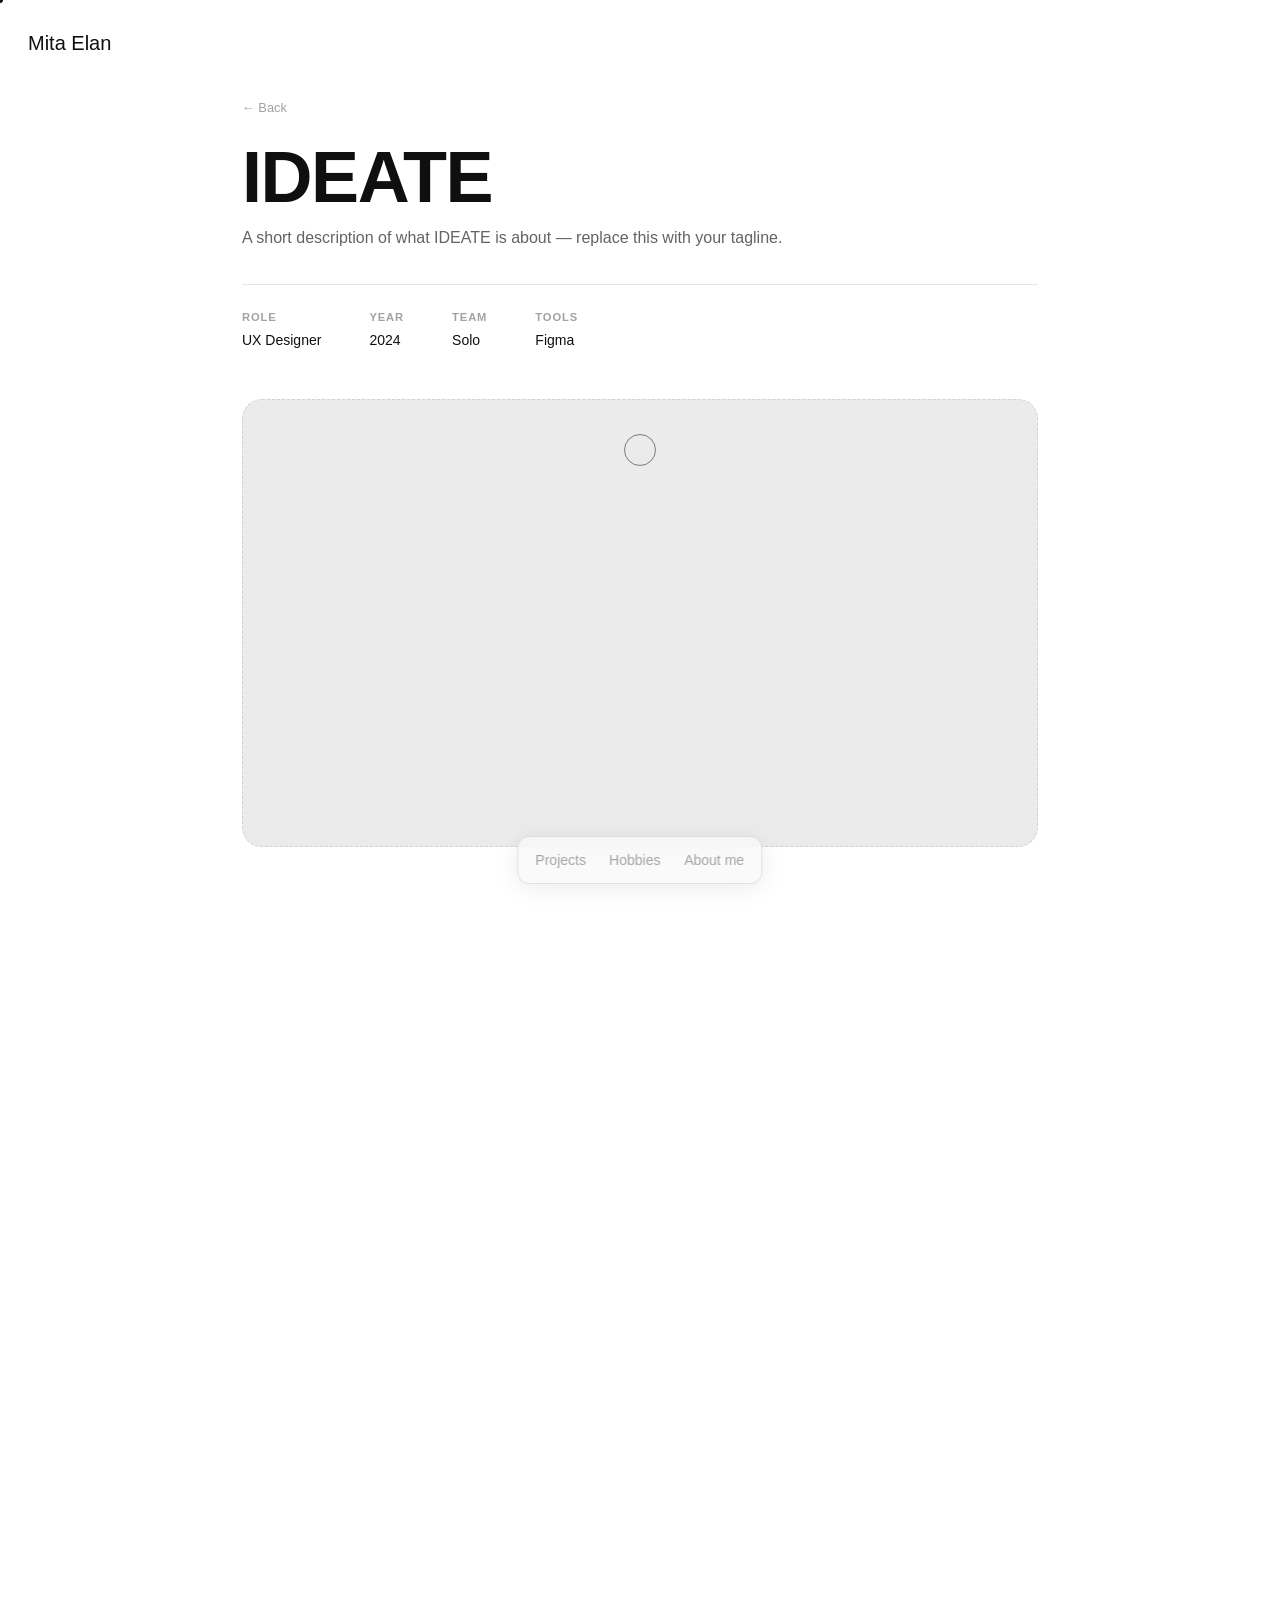
==== ideate.html @ a4af3f20 "Initial commit: existing portfolio" ====
<!DOCTYPE html>
<html lang="en">
<head>
  <meta charset="UTF-8">
  <meta name="viewport" content="width=device-width, initial-scale=1.0">
  <title>IDEATE — Mita Elan</title>
  <link rel="stylesheet" href="styles.css">
  <link rel="stylesheet" href="ideate.css">
  <link href="https://fonts.googleapis.com/css2?family=Pixelify+Sans&display=swap" rel="stylesheet">
</head>
<body class="project-page">

  <div class="cursor-dot" id="cursorDot">Explore</div>
  <div class="cursor-ring" id="cursorRing"></div>

  <!-- Header -->
  <header class="site-header">
    <nav class="site-nav">
      <a href="index.html">Projects</a>
      <a href="hobbies.html">Hobbies</a>
      <a href="about.html">About me</a>
    </nav>
  </header>

  <div class="site-name">Mita Elan</div>

  <main class="project-main">

    <!-- Project Header -->
    <section class="project-header">
      <div class="project-header-inner">
        <div class="project-header-left">
          <a href="index.html" class="back-link">← Back</a>
          <h1 class="project-title">IDEATE</h1>
          <p class="project-subtitle">A short description of what IDEATE is about — replace this with your tagline.</p>
        </div>
        <div class="project-meta-grid">
          <div class="project-meta-item">
            <span class="meta-label">Role</span>
            <span class="meta-value">UX Designer</span>
          </div>
          <div class="project-meta-item">
            <span class="meta-label">Year</span>
            <span class="meta-value">2024</span>
          </div>
          <div class="project-meta-item">
            <span class="meta-label">Team</span>
            <span class="meta-value">Solo</span>
          </div>
          <div class="project-meta-item">
            <span class="meta-label">Tools</span>
            <span class="meta-value">Figma</span>
          </div>
        </div>
      </div>
    </section>

    <!-- Hero Image -->
    <section class="project-hero-image">
      <div class="hero-image-placeholder"></div>
    </section>

    <!-- Body Copy -->
    <section class="project-body">
      <div class="project-body-inner">
        <p class="body-text">Replace this with your overview paragraph. Describe what IDEATE is, the problem it solves, and your role in bringing it to life. Keep it concise and focused on the big picture.</p>
        <p class="body-text">Second paragraph — add more context here about the challenge, the users, or the approach you took. This is where you set up the story before diving into specifics.</p>
      </div>
    </section>

    <!-- Writing Assistance -->
    <section class="project-feature-section">
      <h2 class="feature-section-title">Writing Assistance</h2>
      <p class="feature-section-desc">Replace this with a description of the Writing Assistance feature.</p>
      <div class="cs-video-wrap">
        <video src="Sage - Writing Assistance.mp4" autoplay muted loop playsinline></video>
      </div>
    </section>

    <!-- Chat -->
    <section class="project-feature-section">
      <h2 class="feature-section-title">Chat</h2>
      <p class="feature-section-desc">Replace this with a description of the Chat feature.</p>
      <div class="cs-video-wrap">
        <video src="Sage Chat.mov" autoplay muted loop playsinline></video>
      </div>
    </section>

    <!-- Body Copy 2 -->
    <section class="project-body">
      <div class="project-body-inner">
        <p class="body-text">Add more narrative here — transition from Formations to Collaborations, or explain the design thinking behind these two features.</p>
      </div>
    </section>

    <!-- Featuring Collaborations -->
    <section class="project-feature-section">
      <h2 class="feature-section-title">Featuring Collaborations</h2>
      <p class="feature-section-desc">Replace this with a description of Collaborations within IDEATE and how they differ from Formations.</p>
      <div class="feature-image-grid collaborations-grid">
        <div class="feature-grid-item"></div>
        <div class="feature-grid-item"></div>
        <div class="feature-grid-item"></div>
        <div class="feature-grid-item"></div>
        <div class="feature-grid-item"></div>
        <div class="feature-grid-item"></div>
      </div>
      <p class="feature-caption">Caption or label for the Collaborations grid.</p>
    </section>

    <!-- Additional Image Gallery -->
    <section class="project-gallery-section">
      <div class="gallery-grid">
        <div class="gallery-item gallery-item--wide"></div>
        <div class="gallery-item"></div>
        <div class="gallery-item"></div>
      </div>
    </section>

    <!-- Closing / Reflections -->
    <section class="project-body project-body--closing">
      <div class="project-body-inner">
        <h2 class="closing-heading">Reflections</h2>
        <p class="body-text">What did you learn? What would you do differently? Add your closing thoughts here — this is the section that shows how you think beyond the deliverable.</p>
      </div>
    </section>

  </main>

  <script src="script.js"></script>
</body>
</html>
---- styles.css ----
@font-face {
  font-family: 'PP Editorial New';
  src: url('PPEditorialNew-Italic-BF644b214fb0c0a.otf') format('opentype');
  font-weight: normal;
  font-style: italic;
}

@font-face {
  font-family: 'TT Commons';
  src: url('TT Commons Regular.otf') format('opentype');
  font-weight: 400;
  font-style: normal;
}

@font-face {
  font-family: 'TT Commons';
  src: url('TT Commons Italic.otf') format('opentype');
  font-weight: 400;
  font-style: italic;
}

@font-face {
  font-family: 'TT Commons';
  src: url('TT Commons Light.otf') format('opentype');
  font-weight: 300;
  font-style: normal;
}

@font-face {
  font-family: 'TT Commons';
  src: url('TT Commons Medium.otf') format('opentype');
  font-weight: 500;
  font-style: normal;
}

@font-face {
  font-family: 'TT Commons';
  src: url('TT Commons Medium Italic.otf') format('opentype');
  font-weight: 500;
  font-style: italic;
}

@font-face {
  font-family: 'TT Commons';
  src: url('TT Commons DemiBold.otf') format('opentype');
  font-weight: 600;
  font-style: normal;
}

@font-face {
  font-family: 'TT Commons';
  src: url('TT Commons Bold.otf') format('opentype');
  font-weight: 700;
  font-style: normal;
}

h1, h2, h3, h4, h5, h6 {
  font-weight: 600;
}

/* Reset */
*, *::before, *::after {
  margin: 0;
  padding: 0;
  box-sizing: border-box;
}

:root {
  --bg: #ffffff;
  --text: #0f0f0f;
  --text-muted: #a2a2a2;
  --text-secondary: #636363;
  --border: rgba(0, 0, 0, 0.1);
  --surface: #ebebeb;

  --transition: 0.2s cubic-bezier(0.63, -0.02, 0.2, 1);
  --transition-long: 0.35s cubic-bezier(0.63, -0.02, 0.2, 1);

  --pwx: 1.25rem;
  --header-height: 3rem;
  --footer-height: 2.5rem;
}

body.is-dark {
  --bg: #191919;
  --text: #ffffff;
  --text-muted: #c0c0c0;
  --text-secondary: #d0d0d0;
  --border: rgba(255, 255, 255, 0.08);
  --surface: #2a2a2a;
}

html, body {
  height: 100%;
  overflow: hidden;
  cursor: none;
}

*, a, button, .card-wrapper { cursor: none !important; }

/* ── Custom cursor ───────────────────────────────────── */
.cursor-ring {
  width: 32px;
  height: 32px;
  border: 1.5px solid var(--text);
  opacity: 0.5;
  transition: width 0.2s ease, height 0.2s ease, opacity 0.2s ease, border-color var(--transition-long);
}

body.cursor-hover .cursor-ring {
  opacity: 0;
}

.cursor-dot,
.cursor-ring {
  position: fixed;
  top: 0;
  left: 0;
  border-radius: 50%;
  pointer-events: none;
  z-index: 9999;
  transform: translate(-50%, -50%);
}

.cursor-dot {
  width: 6px;
  height: 6px;
  background: var(--text);
  transition: width 0.2s ease, height 0.2s ease, background var(--transition-long), border-radius 0.2s ease;
  overflow: hidden;
  display: flex;
  align-items: center;
  justify-content: center;
  white-space: nowrap;
  font-size: 0;
  color: transparent;
}

@keyframes pulse-arrow {
  0%, 100% { opacity: 1; transform: translateX(0); }
  50%       { opacity: 0.4; transform: translateX(3px); }
}

.cursor-arrow {
  display: inline-block;
  animation: pulse-arrow 0.9s ease-in-out infinite;
}

body.cursor-hover .cursor-dot {
  width: 72px;
  height: 72px;
  border-radius: 999px;
  background: transparent;
  border: 1.5px solid var(--text);
  font-size: 0.7rem;
  color: var(--text);
  letter-spacing: 0.04em;
  font-weight: 500;
}


body {
  font-family: "TT Commons", "Helvetica Neue", Helvetica, Arial, sans-serif;
  font-weight: 400;
  font-size: 15px;
  background-color: var(--bg);
  color: var(--text);
  line-height: 1.5;
  transition: background-color var(--transition-long), color var(--transition-long);
}

a {
  color: inherit;
  text-decoration: none;
}

/* ── Header ─────────────────────────────────────────── */
.site-header {
  position: fixed;
  bottom: 1rem;
  left: 50%;
  transform: translateX(-50%);
  z-index: 200;
  height: var(--header-height);
  width: fit-content;
  min-width: 0;
  border-radius: 12px;
  border: 1px solid var(--border);
  background-color: rgba(248, 248, 248, 0.75);
  backdrop-filter: blur(12px);
  -webkit-backdrop-filter: blur(12px);
  box-shadow: 0 4px 24px rgba(0, 0, 0, 0.08);
  transition: background-color var(--transition-long), border-color var(--transition-long), box-shadow var(--transition-long);
}

body.is-dark .site-header {
  background-color: rgba(25, 25, 25, 0.75);
  box-shadow: 0 4px 24px rgba(0, 0, 0, 0.3);
}

.site-nav {
  display: flex;
  align-items: center;
  height: 100%;
  gap: 0.25rem;
  padding: 0 0.5rem;
}

.site-nav a {
  font-size: 0.875rem;
  color: var(--text-muted);
  transition: color var(--transition);
}

.site-nav a {
  position: relative;
  padding: 0.25rem 0.6rem;
  border-radius: 6px;
  transition: color var(--transition), background var(--transition);
}

.site-nav a:hover {
  color: var(--text);
  background: rgba(255, 255, 255, 0.1);
}

.header-actions {
  display: flex;
  align-items: center;
  gap: 0.75rem;
}

/* ── Site name ───────────────────────────────────────── */
.site-name {
  position: fixed;
  top: 1.75rem;
  left: 1.75rem;
  z-index: 200;
  font-style: normal;
  font-size: 1.25rem;
  font-weight: normal;
  color: var(--text);
  transition: color var(--transition-long);
}

/* ── Avatar button ───────────────────────────────────── */
.avatar-btn {
  position: fixed;
  top: 1rem;
  right: 1rem;
  width: 38px;
  height: 38px;
  border-radius: 50%;
  border: 1.5px solid var(--border);
  background: var(--surface);
  overflow: hidden;
  padding: 0;
  z-index: 300;
  transition: border-color var(--transition), transform var(--transition), background-color var(--transition-long);
}

.avatar-btn:hover { transform: scale(1.08); border-color: var(--text-muted); }

.avatar-btn img {
  width: 100%;
  height: 100%;
  object-fit: cover;
  display: block;
}

.avatar-initials {
  position: absolute;
  inset: 0;
  display: flex;
  align-items: center;
  justify-content: center;
  font-size: 0.6rem;
  font-weight: 600;
  color: #000;
  letter-spacing: 0.05em;
}

/* ── Projects overlay ────────────────────────────────── */
.projects-overlay {
  position: fixed;
  inset: 0;
  z-index: 500;
  display: flex;
  align-items: center;
  justify-content: center;
  background: rgba(0, 0, 0, 0.25);
  backdrop-filter: blur(16px);
  -webkit-backdrop-filter: blur(16px);
  opacity: 0;
  pointer-events: none;
  transition: opacity 0.25s ease;
}

.projects-overlay.is-open {
  opacity: 1;
  pointer-events: all;
}

.projects-close {
  position: fixed;
  top: 1.25rem;
  right: 1.25rem;
  width: 36px;
  height: 36px;
  border-radius: 50%;
  background: rgba(255,255,255,0.15);
  border: 1px solid rgba(255,255,255,0.25);
  color: #fff;
  font-size: 0.75rem;
  display: flex;
  align-items: center;
  justify-content: center;
  transition: background var(--transition);
  z-index: 501;
}

.projects-close:hover { background: rgba(255,255,255,0.25); }

.projects-grid {
  display: grid;
  grid-template-columns: repeat(2, 300px);
  gap: 2rem;
  opacity: 0;
  transform: translateY(10px);
  transition: opacity 0.3s ease 0.05s, transform 0.3s ease 0.05s;
}

.projects-overlay.is-open .projects-grid {
  opacity: 1;
  transform: translateY(0);
}

.grid-card-wrapper {
  width: 420px;
}

.grid-card-wrapper:hover .project-card {
  box-shadow: 0 12px 40px rgba(0, 0, 0, 0.14);
  transform: translateY(-2px);
}

/* ── Project detail modal ────────────────────────────── */
.project-detail-overlay {
  position: fixed;
  inset: 0;
  z-index: 600;
  display: flex;
  align-items: center;
  justify-content: center;
  background: rgba(0, 0, 0, 0.5);
  backdrop-filter: blur(16px);
  -webkit-backdrop-filter: blur(16px);
  opacity: 0;
  pointer-events: none;
  transition: opacity 0.3s ease;
}

.project-detail-overlay.is-open {
  opacity: 1;
  pointer-events: all;
}

.project-detail-modal {
  background: var(--bg);
  border: 1px solid var(--border);
  border-radius: 24px;
  width: 92%;
  max-width: 1000px;
  height: 85vh;
  overflow-y: scroll;
  position: relative;
  transform: translateY(16px) scale(0.97);
  transition: transform 0.3s ease;
  box-shadow: 0 32px 80px rgba(0, 0, 0, 0.4);
  scrollbar-width: none;
}

.project-detail-modal::-webkit-scrollbar { display: none; }

.project-detail-overlay.is-open .project-detail-modal {
  transform: translateY(0) scale(1);
}

.project-detail-expand {
  position: absolute;
  top: 1rem;
  left: 1rem;
  width: 32px;
  height: 32px;
  border-radius: 50%;
  background: rgba(255, 255, 255, 0.1);
  border: 1px solid var(--border);
  color: var(--text);
  display: flex;
  align-items: center;
  justify-content: center;
  z-index: 1;
  transition: background var(--transition);
}

.project-detail-expand:hover { background: rgba(255, 255, 255, 0.2); }

.project-detail-modal.is-expanded {
  width: 100%;
  max-width: 100%;
  height: 100vh;
  border-radius: 0;
}

.project-detail-modal.is-expanded .project-detail-image {
  border-radius: 0;
}

.project-detail-modal.is-expanded .project-detail-body {
  padding: 2.5rem max(200px, calc(50% - 380px));
}

.project-detail-modal.is-expanded .cs-section--bg {
  margin-left: calc(-1 * max(24px, calc(50% - 350px)));
  margin-right: calc(-1 * max(24px, calc(50% - 350px)));
  padding-left: max(24px, calc(50% - 350px));
  padding-right: max(24px, calc(50% - 350px));
  border-radius: 0;
}

.project-detail-close {
  position: absolute;
  top: 1rem;
  right: 1rem;
  width: 32px;
  height: 32px;
  border-radius: 50%;
  background: rgba(255, 255, 255, 0.1);
  border: 1px solid var(--border);
  color: var(--text);
  font-size: 0.7rem;
  display: flex;
  align-items: center;
  justify-content: center;
  z-index: 1;
  transition: background var(--transition);
}

.project-detail-close:hover { background: rgba(255, 255, 255, 0.2); }

.project-detail-image {
  width: 100%;
  aspect-ratio: 16 / 9;
  background: #2a2a2a;
  border-radius: 24px 24px 0 0;
}

.project-detail-body {
  padding: 2.5rem 1.75rem 3.5rem;
}

.project-detail-meta {
  margin-bottom: 0.75rem;
}

.project-detail-title {
  font-size: 1.5rem;
  font-weight: 600;
  margin-bottom: 0.75rem;
  line-height: 1.2;
}

.project-detail-desc {
  font-size: 0.9rem;
  color: var(--text-muted);
  line-height: 1.7;
  margin-bottom: 2rem;
}

.project-detail-stats {
  display: flex;
  gap: 2rem;
  padding: 1.25rem 0;
  border-top: 1px solid var(--border);
  border-bottom: 1px solid var(--border);
  margin-bottom: 2rem;
}

.project-stat {
  display: flex;
  flex-direction: column;
  gap: 0.3rem;
}

.project-stat-label {
  font-size: 0.7rem;
  font-weight: 600;
  letter-spacing: 0.08em;
  text-transform: uppercase;
  color: var(--text-muted);
}

.project-stat-value {
  font-size: 0.875rem;
  color: var(--text);
}

.project-detail-impact {
  margin-bottom: 2rem;
}

.impact-metrics {
  display: flex;
  gap: 1.5rem;
  margin-top: 1rem;
}

.impact-metric {
  flex: 1;
  display: flex;
  flex-direction: column;
  gap: 0.4rem;
  padding: 1.25rem;
  background: var(--surface);
  border-radius: 14px;
}

.impact-stat {
  font-size: 2rem;
  font-weight: 700;
  color: var(--text);
  line-height: 1;
}

.impact-desc {
  font-size: 0.8rem;
  color: var(--text-muted);
  line-height: 1.5;
}

.project-detail-hmw {
  margin-bottom: 2rem;
}

.project-hmw-text {
  font-style: italic;
  font-size: 1.4rem;
  line-height: 1.4;
  color: var(--text);
  text-align: center;
  max-width: 680px;
}

.section-heading-large {
  font-style: italic;
  font-size: 1.75rem;
  font-weight: normal;
  color: var(--text);
  margin-bottom: 1.5rem;
}

.subsection-title {
  font-size: 0.75rem;
  font-weight: 600;
  letter-spacing: 0.08em;
  text-transform: uppercase;
  color: var(--text-muted);
  margin-bottom: 0.6rem;
}

.two-col-section {
  display: grid;
  grid-template-columns: 1fr 1fr;
  gap: 2rem;
  margin-bottom: 3rem;
}

.two-col-text { display: flex; flex-direction: column; }

.design-exp-row {
  display: grid;
  grid-template-columns: 1fr 1fr;
  gap: 2rem;
  margin-top: 3rem;
  align-items: start;
}

.design-exp-text {
  display: flex;
  flex-direction: column;
}

.design-exp-num {
  font-style: italic;
  font-size: 2rem;
  color: var(--text-muted);
  line-height: 1;
  margin-bottom: 0.5rem;
}

.constraints-subheading {
  font-size: 0.95rem;
  font-weight: 600;
  color: var(--text);
  margin-top: 2.5rem;
  margin-bottom: 1.5rem;
}

.constraints-versions {
  display: flex;
  flex-direction: column;
  gap: 2rem;
}

.constraints-version {
  display: flex;
  flex-direction: column;
  gap: 0.75rem;
}

.constraints-version-label {
  font-size: 0.75rem;
  font-weight: 600;
  letter-spacing: 0.08em;
  text-transform: uppercase;
  color: var(--text-muted);
}

.two-col-images {
  display: grid;
  grid-template-columns: 1fr 1fr;
  gap: 2rem;
  margin-top: 2rem;
}

.section-image-placeholder {
  width: 100%;
  aspect-ratio: 4 / 3;
  background: var(--surface);
  border-radius: 14px;
  border: 1px dashed var(--border);
  margin-top: 1rem;
}

.research-cols {
  display: grid;
  grid-template-columns: 1fr 1fr;
  gap: 2rem;
  margin-bottom: 3rem;
}

.research-col { display: flex; flex-direction: column; }

.research-list {
  list-style: none;
  display: flex;
  flex-direction: column;
  gap: 0.75rem;
  margin-top: 0.5rem;
}

.research-list li {
  font-size: 0.875rem;
  color: var(--text);
  line-height: 1.6;
  padding-left: 1rem;
  position: relative;
}

.research-list li::before {
  content: '—';
  position: absolute;
  left: 0;
  color: var(--text-muted);
}

.project-detail-initial-problem,
.project-detail-research {
  margin-bottom: 0;
}

.project-detail-initial-problem .two-col-section {
  margin-bottom: 0;
}

.project-detail-features {
  margin-bottom: 2rem;
}

.feature-block {
  margin-bottom: 3rem;
}

.feature-text {
  margin-bottom: 1rem;
}

.feature-title {
  font-size: 1rem;
  font-weight: 600;
  margin-bottom: 0.4rem;
  color: var(--text);
}

.feature-desc {
  font-size: 0.875rem;
  color: var(--text-muted);
  line-height: 1.7;
}

.feature-video {
  width: 100%;
  aspect-ratio: 16 / 9;
  background: var(--surface);
  border-radius: 14px;
  display: flex;
  align-items: center;
  justify-content: center;
  border: 1px dashed var(--border);
}

.feature-video::after {
  content: 'Video walkthrough';
  font-size: 0.75rem;
  color: var(--text-muted);
  letter-spacing: 0.04em;
}

.project-detail-section {
  margin-bottom: 2rem;
}

.project-detail-section-title {
  font-size: 0.75rem;
  font-weight: 600;
  letter-spacing: 0.08em;
  text-transform: uppercase;
  color: var(--text-muted);
  margin-bottom: 0.6rem;
}

.project-detail-section-text {
  font-size: 0.9rem;
  color: var(--text);
  line-height: 1.75;
  margin-bottom: 1rem;
}

.project-detail-image--inline {
  border-radius: 16px;
  margin-bottom: 2rem;
  aspect-ratio: 16 / 9;
}

/* ── Case study template (IDEATE etc.) ───────────────── */
.cs-wrap {
  display: block;
}

.project-detail-modal.is-expanded .cs-wrap {
  display: grid;
  grid-template-columns: 0 1fr;
  align-items: start;
}

/* ── Scroll-spy sidenav ──────────────────────────────── */
.cs-sidenav {
  display: none;
}

.project-detail-modal.is-expanded .cs-sidenav {
  display: flex;
  flex-direction: column;
  gap: 0;
  position: sticky;
  top: calc(50vh - 80px);
  width: 130px;
  transform: translateX(calc(-1 * max(200px, calc(50vw - 380px)) + 2rem));
  z-index: 10;
}

.cs-nav-item {
  font-size: 0.8125rem;
  color: var(--text-muted);
  line-height: 1;
  padding: 0.4rem 0 0.4rem 0.875rem;
  border-left: 2px solid transparent;
  transition: color var(--transition), border-color var(--transition);
  letter-spacing: 0.01em;
  white-space: nowrap;
}

.cs-nav-item:hover {
  color: var(--text);
}

.cs-nav-item.is-active {
  color: var(--text);
  font-weight: 600;
}

.cs-content {
  min-width: 0;
}

.cs-header {
  padding-top: 80px;
  padding-bottom: 120px;
  margin-bottom: 0;
}

.cs-header-row {
  display: flex;
  gap: 4rem;
  justify-content: flex-start;
  align-items: flex-start;
}

.cs-header-left {
  max-width: 580px;
  flex: 1;
}

.cs-product-logo {
  width: 52px;
  height: 52px;
  object-fit: contain;
  display: block;
  margin-bottom: 2.5rem;
}

.cs-title {
  font-size: 1.25rem;
  font-weight: 600;
  color: var(--text);
  margin-bottom: 1rem;
  line-height: 1.3;
  letter-spacing: 0;
}

.cs-subtitle {
  font-size: 1.2rem;
  color: #666;
  line-height: 1.75;
  margin-bottom: 0.75rem;
  font-weight: 400;
}

.cs-role-desc {
  font-size: 1.2rem;
  color: #000;
  line-height: 1.75;
  font-weight: 500;
}

.cs-header-meta {
  display: flex;
  flex-direction: column;
  gap: 1.25rem;
  min-width: 160px;
}

.cs-meta-block {
  display: flex;
  flex-direction: column;
  gap: 0.3rem;
}

.cs-meta-label {
  font-size: 0.75rem;
  font-weight: 500;
  letter-spacing: 0.1em;
  text-transform: uppercase;
  color: var(--text-muted);
}

.cs-meta-label--title {
  font-size: 1.25rem;
  font-weight: 600;
  color: #000;
  text-transform: none;
  letter-spacing: 0;
  margin-bottom: 0.4rem;
  display: block;
}

.cs-meta-value {
  font-size: 1.0625rem;
  color: #000;
  line-height: 1.75;
  font-weight: 500;
}

.cs-section {
  margin-bottom: 8rem;
}

.cs-section--tight {
  margin-bottom: 0.5rem;
}

.cs-divider {
  display: flex;
  align-items: center;
  gap: 1rem;
  margin-bottom: 8rem;
}

.cs-divider::before,
.cs-divider::after {
  content: '';
  flex: 1;
  height: 1px;
  background: #e0e0e0;
}

.cs-divider span {
  font-size: 0.8125rem;
  color: #aaa;
  font-weight: 400;
  white-space: nowrap;
  letter-spacing: 0.04em;
}

.cs-section--bg {
  background: var(--surface);
  border-radius: 14px;
  padding: 1.5rem;
}

.cs-label {
  display: block;
  font-size: 1.25rem;
  font-weight: 500;
  letter-spacing: 0;
  text-transform: none;
  color: #666;
  margin-bottom: 1rem;
}

.cs-impact-list {
  display: flex;
  flex-direction: column;
  gap: 0.75rem;
}

.cs-impact-item {
  font-size: 1.2rem;
  color: #000;
  line-height: 1.8;
  font-weight: 500;
}

.cs-impact-item strong {
  font-weight: 700;
}

.cs-statement {
  font-size: 1.5rem;
  font-weight: 500;
  color: #000;
  line-height: 1.2;
  margin-bottom: 1rem;
}

.cs-body {
  font-size: 1.2rem;
  color: #666;
  line-height: 1.8;
  margin-bottom: 0.75rem;
  font-weight: 400;
}

.cs-two-col {
  display: grid;
  grid-template-columns: 1fr 1fr;
  gap: 3rem;
}

.cs-insight-title {
  font-size: 1.5rem;
  font-weight: 500;
  color: #000;
  margin-bottom: 0.75rem;
  line-height: 1.2;
}

.cs-chapter {
  font-size: clamp(2rem, 4vw, 2.5rem);
  font-weight: 500;
  color: var(--text);
  margin-bottom: 0;
  text-align: center;
  line-height: 1.1;
  letter-spacing: -0.02em;
}

.cs-chapter-sub {
  font-size: 1.125rem;
  color: #666;
  line-height: 1.75;
  text-align: center;
  max-width: 800px;
  margin: 0.5rem auto 10rem;
  font-weight: 400;
}

.cs-solution {
  margin-bottom: 7rem;
}

.cs-stat {
  font-size: 1.25rem;
  font-weight: 500;
  color: var(--text);
  line-height: 1.5;
}

.cs-solution-title {
  font-size: 1.5rem;
  font-weight: 500;
  color: var(--text);
  margin-bottom: 0.6rem;
  line-height: 1.2;
}

.cs-carousel {
  width: 100%;
  background: #f8f8f8;
  border-radius: 14px;
  margin-top: 1.25rem;
  overflow: hidden;
  position: relative;
}

.cs-carousel-track {
  display: flex;
  transition: transform 0.4s cubic-bezier(0.63, -0.02, 0.2, 1);
}

.cs-carousel-slide {
  width: 100%;
  flex-shrink: 0;
  display: block;
  object-fit: contain;
}

.cs-carousel-controls {
  display: flex;
  align-items: center;
  justify-content: center;
  gap: 1rem;
  padding: 0.875rem 0;
}

.cs-carousel-btn {
  background: none;
  border: none;
  font-size: 1rem;
  color: var(--text-muted);
  padding: 0.25rem 0.5rem;
  transition: color var(--transition);
  cursor: pointer !important;
}

.cs-carousel-btn:hover { color: var(--text); }

.cs-carousel-dots {
  display: flex;
  gap: 0.4rem;
  align-items: center;
}

.cs-carousel-dot {
  width: 6px;
  height: 6px;
  border-radius: 50%;
  background: var(--text-muted);
  opacity: 0.3;
  transition: opacity var(--transition), background var(--transition);
}

.cs-carousel-dot.is-active {
  background: var(--text);
  opacity: 1;
}

.cs-video-wrap {
  width: 100%;
  background: #f8f8f8;
  border-radius: 14px;
  margin-top: 1.25rem;
  display: flex;
  align-items: center;
  justify-content: center;
  overflow: hidden;
  padding: calc(2rem - 6px);
  box-sizing: border-box;
  position: relative;
}

.cs-video-wrap:hover .cs-video-toggle,
.cs-video-wrap:hover .cs-video-expand {
  opacity: 1;
}

.cs-video-toggle,
.cs-video-expand {
  position: absolute;
  top: 12px;
  width: 32px;
  height: 32px;
  border-radius: 50%;
  background: rgba(255, 255, 255, 0.8);
  border: none;
  cursor: pointer !important;
  display: flex;
  align-items: center;
  justify-content: center;
  opacity: 0;
  transition: opacity 0.2s ease;
  z-index: 2;
  padding: 0;
}

.cs-video-toggle { right: 12px; }
.cs-video-expand { left: 12px; }

/* Video lightbox */
.cs-video-lightbox {
  position: fixed;
  inset: 0;
  background: rgba(0, 0, 0, 0.85);
  display: flex;
  align-items: center;
  justify-content: center;
  z-index: 9999;
  opacity: 0;
  pointer-events: none;
  transition: opacity 0.2s ease;
}

.cs-video-lightbox.is-open {
  opacity: 1;
  pointer-events: all;
}

.cs-video-lightbox-block {
  background: #f8f8f8;
  border-radius: 14px;
  padding: calc(2rem - 6px);
  display: flex;
  align-items: center;
  justify-content: center;
  width: 90vw;
  max-width: 1200px;
}

.cs-video-lightbox-block video {
  width: 100%;
  max-height: 80vh;
  border-radius: 8px;
  object-fit: contain;
  display: block;
  clip-path: inset(4px);
}

.cs-video-lightbox-close {
  position: absolute;
  top: 1.25rem;
  right: 1.25rem;
  width: 36px;
  height: 36px;
  border-radius: 50%;
  background: rgba(255, 255, 255, 0.15);
  border: none;
  color: #fff;
  font-size: 1rem;
  cursor: pointer !important;
  display: flex;
  align-items: center;
  justify-content: center;
  transition: background 0.2s ease;
}

.cs-video-lightbox-close:hover {
  background: rgba(255, 255, 255, 0.25);
}

.cs-video-wrap video {
  width: 100%;
  max-height: 680px;
  border-radius: 8px;
  display: block;
  object-fit: contain;
  clip-path: inset(4px);
}

.cs-video-wrap--sm video {
  width: 40%;
}

.cs-compare-table {
  display: grid;
  grid-template-columns: 1fr 1fr;
  border: 1px solid #e0e0e0;
  border-radius: 12px;
  overflow: hidden;
  margin: 1.5rem 0;
}

.cs-compare-col {
  padding: 1.5rem;
}

.cs-compare-col + .cs-compare-col {
  border-left: 1px solid #e0e0e0;
}

.cs-compare-col-header {
  font-size: 0.75rem;
  font-weight: 600;
  letter-spacing: 0.08em;
  text-transform: uppercase;
  margin-bottom: 1rem;
  color: #888;
}

.cs-compare-col--no .cs-compare-col-header { color: #000; }
.cs-compare-col--yes .cs-compare-col-header { color: #000; }

.cs-compare-item {
  display: flex;
  align-items: flex-start;
  gap: 0.6rem;
  font-size: 0.95rem;
  color: #000;
  line-height: 1.5;
  margin-bottom: 0.75rem;
}

.cs-compare-item:last-child { margin-bottom: 0; }

.cs-compare-item::before {
  content: '✕';
  font-size: 0.75rem;
  color: #000;
  flex-shrink: 0;
  margin-top: 0.2rem;
}

.cs-compare-col--yes .cs-compare-item::before {
  content: '✓';
  color: #000;
}

.cs-img-placeholder {
  width: 100%;
  aspect-ratio: 16 / 9;
  background: #f8f8f8;
  border-radius: 14px;
  border: 1px dashed var(--border);
  margin-top: 1.25rem;
}

.cs-img-placeholder + .cs-img-placeholder {
  margin-top: 0.75rem;
}

.cs-img-placeholder + .cs-solution-title {
  margin-top: 2rem;
}

.cs-img-placeholder + .cs-body {
  margin-top: 2rem;
}

.cs-design-decision {
  font-size: 1.125rem;
  color: #666;
  line-height: 1.8;
  padding: 0 0 0 1rem;
  border-left: 3px solid var(--text-muted);
  margin-bottom: 1rem;
  font-weight: 400;
}

.cs-decision-label {
  font-weight: 500;
  color: var(--text);
}

.cs-reflections {
  display: flex;
  flex-direction: column;
  gap: 3rem;
  margin-top: 1.5rem;
}

.cs-reflection-title {
  font-size: 1.25rem;
  font-weight: 500;
  color: var(--text);
  margin-bottom: 0.5rem;
  line-height: 1.3;
}

.cs-closing {
  border-top: 1px solid var(--border);
  padding-top: 4rem;
}

.cs-next-card {
  width: 100%;
  aspect-ratio: 16 / 9;
  background: #f8f8f8;
  border-radius: 20px;
  overflow: hidden;
  position: relative;
  margin-top: 1rem;
  transition: transform 0.3s ease;
}

.cs-next-card:hover {
  transform: scale(1.02);
}

.cs-next-overlay {
  position: absolute;
  bottom: 0;
  left: 0;
  right: 0;
  padding: 2rem;
  background: linear-gradient(to top, rgba(0,0,0,0.55), transparent);
  color: #fff;
}

.cs-next-title {
  font-size: 1.25rem;
  font-weight: 500;
  margin-bottom: 0.4rem;
}

.cs-next-desc {
  font-size: 1.0625rem;
  line-height: 1.2;
  opacity: 0.85;
  font-weight: 400;
}

/* ── About modal ─────────────────────────────────────── */
.about-overlay {
  position: fixed;
  inset: 0;
  z-index: 500;
  display: flex;
  align-items: center;
  justify-content: center;
  background: rgba(0, 0, 0, 0.25);
  backdrop-filter: blur(16px);
  -webkit-backdrop-filter: blur(16px);
  opacity: 0;
  pointer-events: none;
  transition: opacity 0.25s ease;
}

.about-overlay.is-open {
  opacity: 1;
  pointer-events: all;
}

.about-modal {
  background: var(--bg);
  border: 1px solid var(--border);
  border-radius: 24px;
  padding: 2.5rem;
  width: 100%;
  max-width: 420px;
  position: relative;
  transform: translateY(12px) scale(0.97);
  transition: transform 0.25s ease, background-color var(--transition-long);
  box-shadow: 0 24px 64px rgba(0, 0, 0, 0.12);
}

.about-overlay.is-open .about-modal {
  transform: translateY(0) scale(1);
}

.about-close {
  position: absolute;
  top: 1rem;
  right: 1rem;
  background: var(--surface);
  border: none;
  border-radius: 50%;
  width: 28px;
  height: 28px;
  font-size: 0.7rem;
  color: var(--text-muted);
  display: flex;
  align-items: center;
  justify-content: center;
  transition: background var(--transition), color var(--transition);
}

.about-close:hover { background: var(--border); color: var(--text); }

.about-content {
  display: flex;
  flex-direction: column;
  align-items: center;
  text-align: center;
  gap: 0.75rem;
}

.about-avatar {
  width: 80px;
  height: 80px;
  border-radius: 50%;
  background: var(--surface);
  overflow: hidden;
  position: relative;
  border: 2px solid var(--border);
}

.about-avatar img {
  width: 100%;
  height: 100%;
  object-fit: cover;
  display: block;
}

.about-initials {
  position: absolute;
  inset: 0;
  display: flex;
  align-items: center;
  justify-content: center;
  font-size: 1.25rem;
  font-weight: 600;
  color: #000;
}

.about-name {
  font-size: 1.1rem;
  font-weight: 600;
}

.about-bio {
  font-size: 0.875rem;
  color: #000;
  line-height: 1.65;
  max-width: 320px;
}

.about-links {
  display: flex;
  gap: 1.25rem;
  margin-top: 0.25rem;
}

.about-links a {
  font-size: 0.8rem;
  color: var(--text-muted);
  transition: color var(--transition);
}

.about-links a:hover { color: var(--text); }

/* ── Envelope Homepage ───────────────────────────────── */
body {
  overflow: auto;
}

.env-page {
  height: 100vh;
  overflow: hidden;
  display: flex;
  flex-direction: column;
  align-items: center;
  justify-content: flex-start;
  background: url('new home page background.jpg') center center / cover no-repeat fixed;
  padding-top: 4rem;
}

/* ── Corner avatar ───────────────────────────────────── */
.corner-avatar {
  position: fixed;
  top: 1.25rem;
  right: 1.5rem;
  width: 36px;
  height: 36px;
  border-radius: 50%;
  overflow: hidden;
  border: none;
  cursor: pointer !important;
  padding: 0;
  transition: opacity 0.2s, transform 0.2s;
  z-index: 100;
}
.corner-avatar:hover { opacity: 0.8; transform: scale(1.06); }
.corner-avatar img { width: 100%; height: 100%; object-fit: cover; display: block; }

/* ── Headline ─────────────────────────────────────────── */
.env-headline {
  font-size: 22px;
  font-weight: 400;
  color: #3a3530;
  letter-spacing: -0.01em;
  margin-bottom: 5rem;
  text-align: center;
  line-height: 1;
  opacity: 0;
  animation: headlineFadeIn 0.8s ease forwards;
  animation-delay: 1.5s;
}

@keyframes headlineFadeIn {
  from { opacity: 0; transform: translateY(10px); }
  to   { opacity: 1; transform: translateY(0); }
}

/* ── Stage ───────────────────────────────────────────── */
.env-stage {
  position: relative;
  width: 65vw;
  height: 1100px;
  flex-shrink: 0;
}

/* ── Postcard (landscape) ─────────────────────────────── */
.postcard {
  position: absolute;
  top: 0;
  left: 50%;
  transform: translateX(-50%) translateY(800px) rotate(-6deg);
  width: 58vw;
  height: 560px;
  z-index: 3;
  background: transparent;
  overflow: visible;
  transition: transform 1.2s cubic-bezier(0.22, 1, 0.36, 1);
  perspective: 1400px;
}

.postcard.revealed {
  transform: translateX(-50%) translateY(176px) rotate(-6deg);
}

/* ── Flipper ──────────────────────────────────────────── */
.postcard-flipper {
  position: relative;
  width: 100%;
  height: 100%;
  transform-style: preserve-3d;
  transition: transform 0.7s cubic-bezier(0.22, 1, 0.36, 1);
}

.postcard.is-flipped .postcard-flipper {
  transform: rotateX(180deg);
}

/* ── Front face ───────────────────────────────────────── */
.postcard-front {
  position: absolute;
  inset: 0;
  backface-visibility: hidden;
  -webkit-backface-visibility: hidden;
}

.postcard-front::before {
  content: '';
  position: absolute;
  inset: 0;
  background: #ffffff;
  border-radius: 10px;
  border: 1px solid #e0dbd2;
  box-shadow: 0 2px 12px rgba(60,40,20,0.10);
  filter: url(#torn-edge);
  z-index: -1;
}

/* ── Back face ────────────────────────────────────────── */
.postcard-back {
  position: absolute;
  inset: 0;
  backface-visibility: hidden;
  -webkit-backface-visibility: hidden;
  transform: rotateX(180deg);
  border-radius: 10px;
  overflow: hidden;
  border: 1px solid #e0dbd2;
  box-shadow: 0 2px 12px rgba(60,40,20,0.10);
  background: #ffffff;
  padding: 32px 0;
  display: flex;
  align-items: center;
}

.postcard-back img {
  width: 100%;
  height: 100%;
  object-fit: cover;
  display: block;
  flex: 1;
}

/* Top bar */
.postcard-topbar {
  display: flex;
  align-items: center;
  justify-content: center;
  padding: 0.45rem 0;
  border-bottom: 1px solid #ede8e0;
}

.postcard-topbar-label {
  font-size: 0.5rem;
  font-weight: 700;
  letter-spacing: 0.28em;
  text-transform: uppercase;
  color: #c8c0b4;
}

/* Card body — two columns */
.postcard-body {
  display: flex;
  height: 100%;
  padding: 48px 32px 32px 16px;
  gap: 0;
}

/* Left column: photo + address + message — exactly 1/3 */
.postcard-left {
  width: 33.333%;
  flex-shrink: 0;
  display: flex;
  flex-direction: column;
  align-items: center;
  gap: 0;
  padding-right: 1rem;
  padding-top: 0;
  min-width: 0;
}

.pc-photo {
  width: 75%;
  aspect-ratio: 1 / 1;
  height: auto;
  background: #d4cfc8;
  position: relative;
  overflow: visible;
  flex-shrink: 0;
}

.pc-photo-inner {
  width: 100%;
  height: 100%;
  overflow: hidden;
  position: relative;
}

.pc-photo img {
  width: 100%;
  height: 100%;
  object-fit: cover;
  display: block;
}

/* Tape pieces */
.pc-photo::before,
.pc-photo::after {
  content: '';
  position: absolute;
  width: 70px;
  height: 20px;
  background: rgba(215, 200, 170, 0.65);
  border-left: 1px solid rgba(180,160,120,0.25);
  border-right: 1px solid rgba(180,160,120,0.25);
  z-index: 5;
  backdrop-filter: blur(1px);
}
.pc-photo::before {
  top: -8px;
  left: -10px;
  transform: rotate(-8deg);
  transform-origin: center center;
}
.pc-photo::after {
  bottom: -8px;
  right: -10px;
  transform: rotate(-8deg);
  transform-origin: center center;
}

.pc-address-block {
  display: flex;
  flex-direction: column;
  gap: 0.15rem;
  width: 75%;
  margin-top: 16px;
}

.pc-address-line {
  font-size: 19px;
  color: #888;
}

.pc-address-label {
  font-size: 15px;
}

.pc-message {
  font-size: 19px;
  color: #555;
  line-height: 1.55;
  width: 75%;
  margin-top: 20px;
}

/* Center vertical divider */
.postcard-divider-v {
  width: 1px;
  background: #ede8e0;
  flex-shrink: 0;
  align-self: stretch;
}

/* Right column: name + stamp + work list — exactly 2/3 */
.postcard-right {
  flex: 1;
  min-width: 0;
  padding-left: 1rem;
  padding-top: 0;
  display: flex;
  flex-direction: column;
}

.pc-name-row {
  display: flex;
  align-items: flex-start;
  justify-content: space-between;
  margin-bottom: 0;
}

.postcard-name {
  font-size: 22px;
  font-weight: 400;
  color: #1a1a1a;
  display: block;
  margin-bottom: 0.3rem;
  letter-spacing: -0.01em;
}

.postcard-intro {
  font-size: 19px;
  color: #555;
  line-height: 1.5;
  font-weight: 400;
  margin-bottom: 24px;
}

.stamp-box {
  width: 52px;
  height: 52px;
  border-radius: 50%;
  border: 1.5px solid #ccc8c0;
  flex-shrink: 0;
  display: flex;
  align-items: center;
  justify-content: center;
}

.stamp-box::after {
  content: '';
  width: 36px;
  height: 36px;
  border-radius: 50%;
  border: 1px solid #dedad4;
}

.postcard-divider {
  height: 1px;
  background: #ede8e0;
  margin-bottom: 0.4rem;
}

.work-label {
  font-size: 19px;
  font-weight: 700;
  letter-spacing: 0.14em;
  text-transform: uppercase;
  color: #c8c0b4;
  margin-bottom: 0.2rem;
  display: block;
}

.work-list {
  display: flex;
  flex-direction: column;
  gap: 12px;
}

.work-row {
  display: flex;
  align-items: center;
  gap: 0.45rem;
  padding: 0.22rem 0.35rem;
  border-radius: 4px;
  cursor: pointer !important;
  transition: background 0.15s;
  margin: 0 -0.35rem;
}

.work-row:hover { background: #f6f2ec; }

.work-icon {
  width: 14px;
  height: 14px;
  object-fit: contain;
  flex-shrink: 0;
  border-radius: 2px;
}

.work-icon--svg {
  color: #1a1a1a;
  flex-shrink: 0;
  width: auto;
  height: 15px;
}

.work-name-group {
  flex: 1;
  display: flex;
  align-items: baseline;
  gap: 0.4rem;
  min-width: 0;
}

.work-title {
  font-size: 19px;
  color: #222;
  font-weight: 500;
}

.work-year {
  font-size: 19px;
  color: #c0b8ae;
}

.work-role {
  font-size: 19px;
  color: #aaa49e;
  text-align: right;
  margin-left: auto;
  flex-shrink: 0;
}

.stamp-box {
  width: 44px;
  height: 56px;
  border: 1.5px solid #ddd8ce;
  border-radius: 2px;
  margin-bottom: 1rem;
  flex-shrink: 0;
  /* Perforated edge effect */
  background:
    radial-gradient(circle at 0 50%, #fffef9 4px, transparent 4px),
    radial-gradient(circle at 100% 50%, #fffef9 4px, transparent 4px),
    radial-gradient(circle at 50% 0, #fffef9 4px, transparent 4px),
    radial-gradient(circle at 50% 100%, #fffef9 4px, transparent 4px);
}

.address-lines {
  width: 100%;
  display: flex;
  flex-direction: column;
  gap: 0.5rem;
}

.address-line {
  height: 1px;
  background: #ddd7ce;
  width: 100%;
}

/* ── Postcard backdrop ───────────────────────────────── */
.postcard-backdrop {
  position: fixed;
  inset: 0;
  background: rgba(20, 15, 10, 0.45);
  backdrop-filter: blur(14px);
  -webkit-backdrop-filter: blur(14px);
  z-index: 50;
  opacity: 0;
  pointer-events: none;
  transition: opacity 0.4s ease;
}
.postcard-backdrop.is-open {
  opacity: 1;
  pointer-events: all;
}


/* ── Postcard expanded state ─────────────────────────── */
@keyframes postcardEmerge {
  from { transform: translateX(-50%) translateY(-15%) rotate(-6deg) scale(0.88); opacity: 0; }
  to   { transform: translateX(-50%) translateY(-50%) rotate(0deg) scale(1);     opacity: 1; }
}

@keyframes postcardRecede {
  from { transform: translateX(-50%) translateY(-50%) rotate(0deg) scale(1);     opacity: 1; }
  to   { transform: translateX(-50%) translateY(-15%) rotate(-6deg) scale(0.88); opacity: 0; }
}

.postcard.is-expanded {
  position: fixed !important;
  top: 50% !important;
  left: 50% !important;
  width: 58vw !important;
  height: 560px !important;
  z-index: 102 !important;
  transition: none !important;
  animation: postcardEmerge 0.65s cubic-bezier(0.22, 1, 0.36, 1) forwards;
  cursor: default !important;
}

.postcard.is-collapsing {
  position: fixed !important;
  top: 50% !important;
  left: 50% !important;
  width: 58vw !important;
  height: 560px !important;
  z-index: 102 !important;
  transition: none !important;
  animation: postcardRecede 0.38s cubic-bezier(0.4, 0, 1, 1) forwards;
}

/* ── Envelope gussets (side panels, in front of card) ── */
.env-gusset {
  position: absolute;
  top: 400px;
  width: 50%;
  height: 875px;
  z-index: 4;
  pointer-events: none;
}
.env-gusset--left  { left: 0; }
.env-gusset--right { right: 0; }
.env-gusset svg { width: 100%; height: 100%; display: block; }

/* ── Open flap (behind card, above envelope body) ────── */
.env-flap {
  position: absolute;
  top: 50px;
  left: 0;
  right: 0;
  height: 350px;
  z-index: 2;
  pointer-events: none;
}

.env-flap svg {
  width: 100%;
  height: 100%;
  display: block;
  filter: drop-shadow(0 4px 10px rgba(80,60,30,0.20));
}

/* ── Envelope body (in front of card bottom) ─────────── */
.envelope {
  position: absolute;
  top: 400px;
  left: 0;
  right: 0;
  height: 875px;
  z-index: 1;
  pointer-events: none;
  filter: drop-shadow(0 8px 32px rgba(80,60,30,0.22));
}

.env-body-svg {
  width: 100%;
  height: 100%;
  display: block;
}

/* ── Theme toggle ────────────────────────────────────── */
.theme-toggle {
  border: none;
  background: transparent;
  cursor: pointer;
  padding: 0;
  display: flex;
  align-items: center;
}

.toggle-track {
  display: block;
  width: 36px;
  height: 20px;
  border-radius: 20px;
  border: 1px solid var(--border);
  background: transparent;
  position: relative;
  transition: background var(--transition-long), border-color var(--transition-long);
}

.toggle-thumb {
  display: block;
  width: 12px;
  height: 12px;
  border-radius: 50%;
  background: var(--text-muted);
  position: absolute;
  top: 50%;
  left: 3px;
  transform: translateY(-50%);
  transition: left var(--transition-long), background var(--transition-long);
}

body.is-dark .toggle-track {
  background: var(--text-muted);
  border-color: var(--text-muted);
}

body.is-dark .toggle-thumb {
  left: 19px;
  background: var(--bg);
}

/* ── Canvas ──────────────────────────────────────────── */
.canvas-viewport {
  position: fixed;
  top: 0;
  left: 0;
  background-image: radial-gradient(circle, rgba(0,0,0,0.1) 1px, transparent 1px);
  background-size: 24px 24px;
  right: 0;
  bottom: var(--footer-height);
  overflow: hidden;
  cursor: grab;

}

.canvas-viewport.is-panning {
  cursor: grabbing;
}

body.is-dark .canvas-viewport {
  background-image: radial-gradient(circle, rgba(255,255,255,0.08) 1px, transparent 1px);
}

.canvas-inner {
  position: absolute;
  top: 0;
  left: 0;
  width: 3200px;
  height: 2400px;
  will-change: transform;
  transform-origin: 0 0;
}

/* ── Canvas tagline ──────────────────────────────────── */
.canvas-tagline {
  position: absolute;
  left: 650px;
  top: 390px;
  transform: translate(-50%, -50%);
  font-style: italic;
  font-size: 48px;
  font-weight: normal;
  color: var(--text);
  line-height: 1.15;
  text-align: center;
  pointer-events: none;
  white-space: nowrap;
}

/* ── Project cards ───────────────────────────────────── */
.card-wrapper {
  position: absolute;
  width: 420px;
  cursor: grab;
}

.card-wrapper:active { cursor: grabbing; }

.card-wrapper.is-small { width: 320px; }

.project-card {
  width: 100%;
  background: #e8e8e8;
  border-radius: 20px;
  overflow: hidden;
  transition: box-shadow var(--transition), transform var(--transition);
}

body.is-dark .project-card {
  background: #2a2a2a;
}

.card-wrapper:hover .project-card {
  box-shadow: 0 12px 40px rgba(0, 0, 0, 0.14);
  transform: translateY(-2px);
}

body.is-dark .card-wrapper:hover .project-card {
  box-shadow: 0 12px 40px rgba(0, 0, 0, 0.5);
}


.card-image {
  width: 100%;
  aspect-ratio: 4 / 3;
  display: block;
  background: #e0e0e0;
}

body.is-dark .card-image { background: #333; }

/* ── Card metadata (below card) ─────────────────────── */
.card-meta {
  padding: 0.75rem 0.25rem 0;
}


.card-title {
  font-size: 0.9rem;
  font-weight: 600;
  line-height: 1.3;
  color: var(--text);
  margin-bottom: 0.25rem;
}

.card-desc {
  font-size: 0.75rem;
  color: var(--text-muted);
  line-height: 1.4;
  margin-bottom: 0.5rem;
}

.card-tags {
  display: flex;
  flex-wrap: wrap;
  gap: 0.3rem;
}

.tag {
  font-size: 0.65rem;
  font-weight: 500;
  letter-spacing: 0.05em;
  background: var(--surface);
  color: #000;
  border-radius: 999px;
  padding: 0.2rem 0.6rem;
}

/* ── Social nav ──────────────────────────────────────── */
.social-nav {
  position: fixed;
  left: 1rem;
  top: 50%;
  transform: translateY(-50%);
  z-index: 200;
  display: flex;
  flex-direction: column;
  gap: 0.5rem;
  padding: 0.6rem 0.5rem;
  background-color: rgba(248, 248, 248, 0.75);
  backdrop-filter: blur(12px);
  -webkit-backdrop-filter: blur(12px);
  border: 1px solid var(--border);
  border-radius: 12px;
  box-shadow: 0 4px 24px rgba(0, 0, 0, 0.08);
  transition: background-color var(--transition-long), border-color var(--transition-long);
}

body.is-dark .social-nav {
  background-color: rgba(25, 25, 25, 0.75);
}

.social-btn {
  width: 32px;
  height: 32px;
  display: flex;
  align-items: center;
  justify-content: center;
  border-radius: 8px;
  color: var(--text-muted);
  transition: color var(--transition), background var(--transition);
}

.social-btn:hover {
  color: var(--text);
  background: rgba(255, 255, 255, 0.1);
}
---- ideate.css ----
/* ── Project page overrides ──────────────────────────── */
body.project-page {
  overflow: auto;
  cursor: auto;
}

body.project-page *, body.project-page a, body.project-page button {
  cursor: auto !important;
}

/* ── Main layout ─────────────────────────────────────── */
.project-main {
  max-width: 860px;
  margin: 0 auto;
  padding: 6rem 2rem 6rem;
}

/* ── Back link ───────────────────────────────────────── */
.back-link {
  display: inline-block;
  font-size: 0.8rem;
  color: var(--text-muted);
  margin-bottom: 1.5rem;
  transition: color var(--transition);
}

.back-link:hover { color: var(--text); }

/* ── Project header ──────────────────────────────────── */
.project-header {
  margin-bottom: 3rem;
}

.project-header-inner {
  display: flex;
  flex-direction: column;
  gap: 2rem;
}

.project-title {
  font-size: clamp(2.5rem, 6vw, 4.5rem);
  font-weight: 700;
  letter-spacing: -0.02em;
  line-height: 1;
  color: var(--text);
  margin-bottom: 0.75rem;
}

.project-subtitle {
  font-size: 1rem;
  color: var(--text-secondary);
  line-height: 1.65;
  max-width: 560px;
}

/* ── Meta grid ───────────────────────────────────────── */
.project-meta-grid {
  display: flex;
  gap: 3rem;
  padding-top: 1.5rem;
  border-top: 1px solid var(--border);
}

.project-meta-item {
  display: flex;
  flex-direction: column;
  gap: 0.3rem;
}

.meta-label {
  font-size: 0.7rem;
  font-weight: 600;
  letter-spacing: 0.08em;
  text-transform: uppercase;
  color: var(--text-muted);
}

.meta-value {
  font-size: 0.875rem;
  color: var(--text);
}

/* ── Hero image ──────────────────────────────────────── */
.project-hero-image {
  margin-bottom: 3rem;
}

.hero-image-placeholder {
  width: 100%;
  aspect-ratio: 16 / 9;
  background: var(--surface);
  border-radius: 20px;
  border: 1px dashed var(--border);
}

/* ── Body copy ───────────────────────────────────────── */
.project-body {
  margin-bottom: 3.5rem;
}

.project-body-inner {
  max-width: 640px;
}

.body-text {
  font-size: 0.95rem;
  color: var(--text);
  line-height: 1.8;
  margin-bottom: 1.25rem;
}

.body-text:last-child { margin-bottom: 0; }

/* ── Feature sections ────────────────────────────────── */
.project-feature-section {
  margin-bottom: 4rem;
}

.feature-section-title {
  font-size: 1.4rem;
  font-weight: 700;
  color: var(--text);
  margin-bottom: 0.6rem;
  letter-spacing: -0.01em;
}

.feature-section-desc {
  font-size: 0.875rem;
  color: var(--text-muted);
  line-height: 1.65;
  max-width: 560px;
  margin-bottom: 1.75rem;
}

/* ── Feature video ───────────────────────────────────── */
.feature-video-container {
  width: 100%;
  aspect-ratio: 16 / 9;
  border-radius: 16px;
  overflow: hidden;
  background: var(--surface);
  margin-bottom: 1rem;
}

.feature-video-container video {
  width: 100%;
  height: 100%;
  object-fit: cover;
  display: block;
}

/* ── Feature image grids ─────────────────────────────── */
.feature-image-grid {
  display: grid;
  gap: 0.75rem;
  margin-bottom: 1rem;
}

.formations-grid {
  grid-template-columns: repeat(4, 1fr);
}

.collaborations-grid {
  grid-template-columns: repeat(3, 1fr);
}

.feature-grid-item {
  aspect-ratio: 1;
  background: var(--surface);
  border-radius: 12px;
  border: 1px dashed var(--border);
}

.feature-caption {
  font-size: 0.75rem;
  color: var(--text-muted);
  letter-spacing: 0.03em;
}

/* ── Additional gallery ──────────────────────────────── */
.project-gallery-section {
  margin-bottom: 4rem;
}

.gallery-grid {
  display: grid;
  grid-template-columns: 2fr 1fr 1fr;
  gap: 0.75rem;
}

.gallery-item {
  aspect-ratio: 4 / 3;
  background: var(--surface);
  border-radius: 14px;
  border: 1px dashed var(--border);
}

.gallery-item--wide {
  grid-row: span 2;
  aspect-ratio: unset;
}

/* ── Closing ─────────────────────────────────────────── */
.project-body--closing {
  padding-top: 2.5rem;
  border-top: 1px solid var(--border);
}

.closing-heading {
  font-size: 1rem;
  font-weight: 600;
  letter-spacing: 0.06em;
  text-transform: uppercase;
  color: var(--text-muted);
  margin-bottom: 1rem;
}
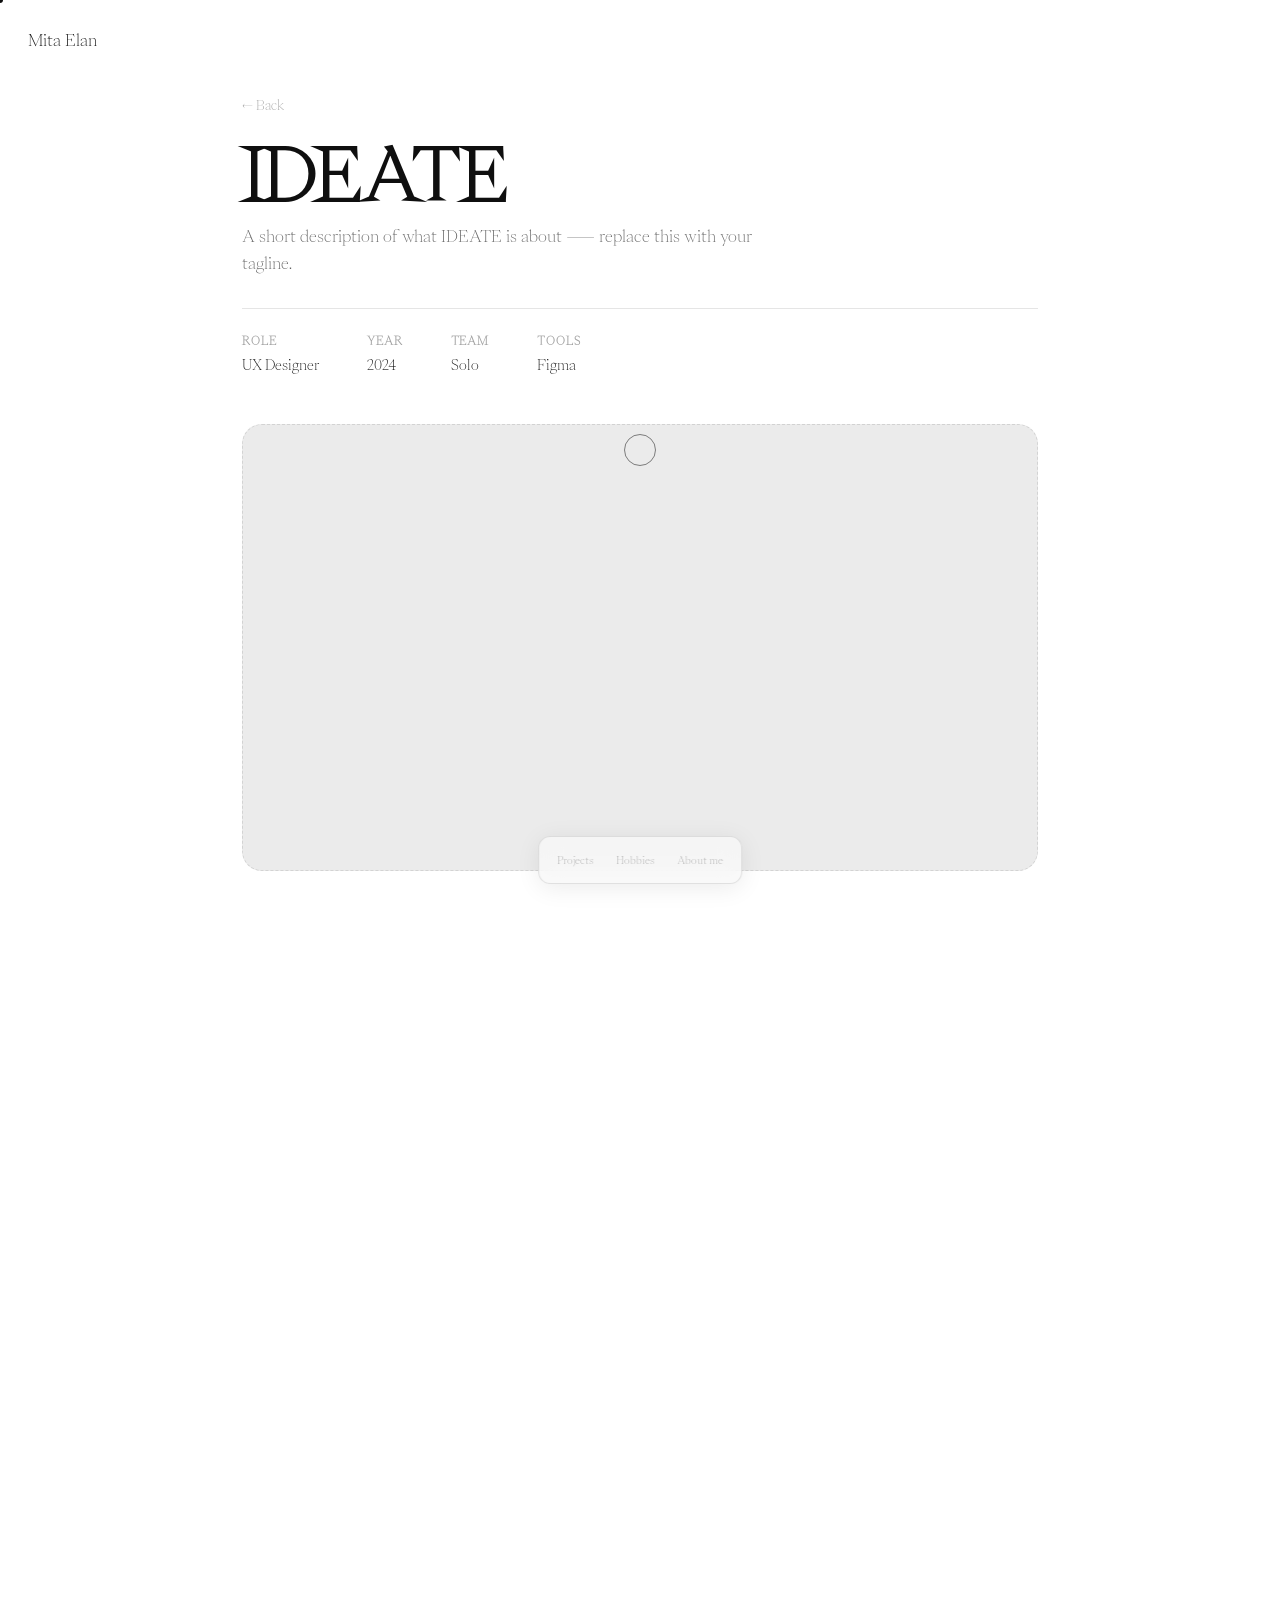
==== commit 40742b0c: "Launch new portfolio" ====
--- a/ideate.html
+++ b/ideate.html
@@ -82,7 +82,7 @@
       <h2 class="feature-section-title">Chat</h2>
       <p class="feature-section-desc">Replace this with a description of the Chat feature.</p>
       <div class="cs-video-wrap">
-        <video src="Sage Chat.mov" autoplay muted loop playsinline></video>
+        <video src="Sage Chat.mp4" autoplay muted loop playsinline></video>
       </div>
     </section>
 
--- a/styles.css
+++ b/styles.css
@@ -3,6 +3,27 @@
   src: url('PPEditorialNew-Italic-BF644b214fb0c0a.otf') format('opentype');
   font-weight: normal;
   font-style: italic;
+}
+
+@font-face {
+  font-family: 'PP Eiko';
+  src: url('PPEiko-Thin.otf') format('opentype');
+  font-weight: 100;
+  font-style: normal;
+}
+
+@font-face {
+  font-family: 'Neue Haas Grotesk Display';
+  src: url('neuehaasgrotdisp-45light-trial.otf') format('opentype');
+  font-weight: 300;
+  font-style: normal;
+}
+
+@font-face {
+  font-family: 'Neue Haas Grotesk Display';
+  src: url('neuehaasgrotdisp-55roman-trial.otf') format('opentype');
+  font-weight: 500;
+  font-style: normal;
 }
 
 @font-face {
@@ -123,6 +144,7 @@
 }
 
 .cursor-dot {
+  font-family: 'Neue Haas Grotesk Display', -apple-system, BlinkMacSystemFont, "Helvetica Neue", Arial, sans-serif;
   width: 6px;
   height: 6px;
   background: var(--text);
@@ -152,7 +174,7 @@
   border-radius: 999px;
   background: transparent;
   border: 1.5px solid var(--text);
-  font-size: 0.7rem;
+  font-size: 0.45rem;
   color: var(--text);
   letter-spacing: 0.04em;
   font-weight: 500;
@@ -160,9 +182,9 @@
 
 
 body {
-  font-family: "TT Commons", "Helvetica Neue", Helvetica, Arial, sans-serif;
-  font-weight: 400;
-  font-size: 15px;
+  font-family: 'PP Eiko', 'Inter', -apple-system, BlinkMacSystemFont, "Helvetica Neue", Arial, sans-serif;
+  font-weight: 100;
+  font-size: 11px;
   background-color: var(--bg);
   color: var(--text);
   line-height: 1.5;
@@ -207,7 +229,7 @@
 }
 
 .site-nav a {
-  font-size: 0.875rem;
+  font-size: 0.625rem;
   color: var(--text-muted);
   transition: color var(--transition);
 }
@@ -237,7 +259,7 @@
   left: 1.75rem;
   z-index: 200;
   font-style: normal;
-  font-size: 1.25rem;
+  font-size: 1rem;
   font-weight: normal;
   color: var(--text);
   transition: color var(--transition-long);
@@ -274,7 +296,7 @@
   display: flex;
   align-items: center;
   justify-content: center;
-  font-size: 0.6rem;
+  font-size: 0.35rem;
   font-weight: 600;
   color: #000;
   letter-spacing: 0.05em;
@@ -311,7 +333,7 @@
   background: rgba(255,255,255,0.15);
   border: 1px solid rgba(255,255,255,0.25);
   color: #fff;
-  font-size: 0.75rem;
+  font-size: 0.5rem;
   display: flex;
   align-items: center;
   justify-content: center;
@@ -365,6 +387,10 @@
   pointer-events: all;
 }
 
+#projectDetailCustom {
+  font-family: 'Neue Haas Grotesk Display', -apple-system, BlinkMacSystemFont, "Helvetica Neue", Arial, sans-serif;
+}
+
 .project-detail-modal {
   background: var(--bg);
   border: 1px solid var(--border);
@@ -372,7 +398,7 @@
   width: 92%;
   max-width: 1000px;
   height: 85vh;
-  overflow-y: scroll;
+  overflow-y: auto;
   position: relative;
   transform: translateY(16px) scale(0.97);
   transition: transform 0.3s ease;
@@ -386,30 +412,12 @@
   transform: translateY(0) scale(1);
 }
 
-.project-detail-expand {
-  position: absolute;
-  top: 1rem;
-  left: 1rem;
-  width: 32px;
-  height: 32px;
-  border-radius: 50%;
-  background: rgba(255, 255, 255, 0.1);
-  border: 1px solid var(--border);
-  color: var(--text);
-  display: flex;
-  align-items: center;
-  justify-content: center;
-  z-index: 1;
-  transition: background var(--transition);
-}
-
-.project-detail-expand:hover { background: rgba(255, 255, 255, 0.2); }
-
 .project-detail-modal.is-expanded {
   width: 100%;
   max-width: 100%;
   height: 100vh;
   border-radius: 0;
+  border: none;
 }
 
 .project-detail-modal.is-expanded .project-detail-image {
@@ -438,7 +446,7 @@
   background: rgba(255, 255, 255, 0.1);
   border: 1px solid var(--border);
   color: var(--text);
-  font-size: 0.7rem;
+  font-size: 0.45rem;
   display: flex;
   align-items: center;
   justify-content: center;
@@ -464,14 +472,14 @@
 }
 
 .project-detail-title {
-  font-size: 1.5rem;
+  font-size: 1.25rem;
   font-weight: 600;
   margin-bottom: 0.75rem;
   line-height: 1.2;
 }
 
 .project-detail-desc {
-  font-size: 0.9rem;
+  font-size: 0.65rem;
   color: var(--text-muted);
   line-height: 1.7;
   margin-bottom: 2rem;
@@ -493,7 +501,7 @@
 }
 
 .project-stat-label {
-  font-size: 0.7rem;
+  font-size: 0.45rem;
   font-weight: 600;
   letter-spacing: 0.08em;
   text-transform: uppercase;
@@ -501,7 +509,7 @@
 }
 
 .project-stat-value {
-  font-size: 0.875rem;
+  font-size: 0.625rem;
   color: var(--text);
 }
 
@@ -526,14 +534,14 @@
 }
 
 .impact-stat {
-  font-size: 2rem;
+  font-size: 1.75rem;
   font-weight: 700;
   color: var(--text);
   line-height: 1;
 }
 
 .impact-desc {
-  font-size: 0.8rem;
+  font-size: 0.55rem;
   color: var(--text-muted);
   line-height: 1.5;
 }
@@ -544,7 +552,7 @@
 
 .project-hmw-text {
   font-style: italic;
-  font-size: 1.4rem;
+  font-size: 1.15rem;
   line-height: 1.4;
   color: var(--text);
   text-align: center;
@@ -553,14 +561,14 @@
 
 .section-heading-large {
   font-style: italic;
-  font-size: 1.75rem;
+  font-size: 1.5rem;
   font-weight: normal;
   color: var(--text);
   margin-bottom: 1.5rem;
 }
 
 .subsection-title {
-  font-size: 0.75rem;
+  font-size: 0.5rem;
   font-weight: 600;
   letter-spacing: 0.08em;
   text-transform: uppercase;
@@ -592,14 +600,14 @@
 
 .design-exp-num {
   font-style: italic;
-  font-size: 2rem;
+  font-size: 1.75rem;
   color: var(--text-muted);
   line-height: 1;
   margin-bottom: 0.5rem;
 }
 
 .constraints-subheading {
-  font-size: 0.95rem;
+  font-size: 0.7rem;
   font-weight: 600;
   color: var(--text);
   margin-top: 2.5rem;
@@ -619,7 +627,7 @@
 }
 
 .constraints-version-label {
-  font-size: 0.75rem;
+  font-size: 0.5rem;
   font-weight: 600;
   letter-spacing: 0.08em;
   text-transform: uppercase;
@@ -660,7 +668,7 @@
 }
 
 .research-list li {
-  font-size: 0.875rem;
+  font-size: 0.625rem;
   color: var(--text);
   line-height: 1.6;
   padding-left: 1rem;
@@ -696,14 +704,14 @@
 }
 
 .feature-title {
-  font-size: 1rem;
+  font-size: 0.75rem;
   font-weight: 600;
   margin-bottom: 0.4rem;
   color: var(--text);
 }
 
 .feature-desc {
-  font-size: 0.875rem;
+  font-size: 0.625rem;
   color: var(--text-muted);
   line-height: 1.7;
 }
@@ -721,7 +729,7 @@
 
 .feature-video::after {
   content: 'Video walkthrough';
-  font-size: 0.75rem;
+  font-size: 0.5rem;
   color: var(--text-muted);
   letter-spacing: 0.04em;
 }
@@ -731,7 +739,7 @@
 }
 
 .project-detail-section-title {
-  font-size: 0.75rem;
+  font-size: 0.5rem;
   font-weight: 600;
   letter-spacing: 0.08em;
   text-transform: uppercase;
@@ -740,7 +748,7 @@
 }
 
 .project-detail-section-text {
-  font-size: 0.9rem;
+  font-size: 0.65rem;
   color: var(--text);
   line-height: 1.75;
   margin-bottom: 1rem;
@@ -780,7 +788,7 @@
 }
 
 .cs-nav-item {
-  font-size: 0.8125rem;
+  font-size: 0.5625rem;
   color: var(--text-muted);
   line-height: 1;
   padding: 0.4rem 0 0.4rem 0.875rem;
@@ -830,7 +838,7 @@
 }
 
 .cs-title {
-  font-size: 1.25rem;
+  font-size: 1rem;
   font-weight: 600;
   color: var(--text);
   margin-bottom: 1rem;
@@ -839,7 +847,7 @@
 }
 
 .cs-subtitle {
-  font-size: 1.2rem;
+  font-size: 0.95rem;
   color: #666;
   line-height: 1.75;
   margin-bottom: 0.75rem;
@@ -847,7 +855,7 @@
 }
 
 .cs-role-desc {
-  font-size: 1.2rem;
+  font-size: 0.95rem;
   color: #000;
   line-height: 1.75;
   font-weight: 500;
@@ -867,7 +875,7 @@
 }
 
 .cs-meta-label {
-  font-size: 0.75rem;
+  font-size: 0.5rem;
   font-weight: 500;
   letter-spacing: 0.1em;
   text-transform: uppercase;
@@ -875,7 +883,7 @@
 }
 
 .cs-meta-label--title {
-  font-size: 1.25rem;
+  font-size: 1rem;
   font-weight: 600;
   color: #000;
   text-transform: none;
@@ -885,7 +893,7 @@
 }
 
 .cs-meta-value {
-  font-size: 1.0625rem;
+  font-size: 0.8125rem;
   color: #000;
   line-height: 1.75;
   font-weight: 500;
@@ -915,13 +923,28 @@
 }
 
 .cs-divider span {
-  font-size: 0.8125rem;
+  font-size: 0.5625rem;
   color: #aaa;
   font-weight: 400;
   white-space: nowrap;
   letter-spacing: 0.04em;
 }
 
+.cs-divider-plain {
+  height: 1px;
+  background: #e0e0e0;
+  margin: 4rem 0;
+}
+
+/* Keep spacing above a plain divider equal to the spacing below it */
+.cs-solution:has(+ .cs-divider-plain) {
+  margin-bottom: 0;
+}
+
+.cs-solution:has(+ .cs-divider-plain) .cs-two-col .cs-body:last-child {
+  margin-bottom: 0;
+}
+
 .cs-section--bg {
   background: var(--surface);
   border-radius: 14px;
@@ -930,7 +953,7 @@
 
 .cs-label {
   display: block;
-  font-size: 1.25rem;
+  font-size: 1rem;
   font-weight: 500;
   letter-spacing: 0;
   text-transform: none;
@@ -945,7 +968,7 @@
 }
 
 .cs-impact-item {
-  font-size: 1.2rem;
+  font-size: 0.95rem;
   color: #000;
   line-height: 1.8;
   font-weight: 500;
@@ -956,7 +979,7 @@
 }
 
 .cs-statement {
-  font-size: 1.5rem;
+  font-size: 1.25rem;
   font-weight: 500;
   color: #000;
   line-height: 1.2;
@@ -964,13 +987,22 @@
 }
 
 .cs-body {
-  font-size: 1.2rem;
+  font-size: 0.95rem;
   color: #666;
   line-height: 1.8;
   margin-bottom: 0.75rem;
   font-weight: 400;
 }
 
+.cs-bullet-list {
+  font-size: 0.95rem;
+  color: #666;
+  line-height: 1.8;
+  font-weight: 400;
+  margin: 0;
+  padding-left: 1.25rem;
+}
+
 .cs-two-col {
   display: grid;
   grid-template-columns: 1fr 1fr;
@@ -978,7 +1010,7 @@
 }
 
 .cs-insight-title {
-  font-size: 1.5rem;
+  font-size: 1.25rem;
   font-weight: 500;
   color: #000;
   margin-bottom: 0.75rem;
@@ -986,7 +1018,7 @@
 }
 
 .cs-chapter {
-  font-size: clamp(2rem, 4vw, 2.5rem);
+  font-size: clamp(1.75rem, 4vw, 2.25rem);
   font-weight: 500;
   color: var(--text);
   margin-bottom: 0;
@@ -996,7 +1028,7 @@
 }
 
 .cs-chapter-sub {
-  font-size: 1.125rem;
+  font-size: 0.875rem;
   color: #666;
   line-height: 1.75;
   text-align: center;
@@ -1010,14 +1042,14 @@
 }
 
 .cs-stat {
-  font-size: 1.25rem;
+  font-size: 1rem;
   font-weight: 500;
   color: var(--text);
   line-height: 1.5;
 }
 
 .cs-solution-title {
-  font-size: 1.5rem;
+  font-size: 1.25rem;
   font-weight: 500;
   color: var(--text);
   margin-bottom: 0.6rem;
@@ -1056,7 +1088,7 @@
 .cs-carousel-btn {
   background: none;
   border: none;
-  font-size: 1rem;
+  font-size: 0.75rem;
   color: var(--text-muted);
   padding: 0.25rem 0.5rem;
   transition: color var(--transition);
@@ -1156,13 +1188,41 @@
   max-width: 1200px;
 }
 
-.cs-video-lightbox-block video {
+.cs-video-lightbox-block video,
+.cs-video-lightbox-block img {
   width: 100%;
   max-height: 80vh;
   border-radius: 8px;
   object-fit: contain;
   display: block;
-  clip-path: inset(4px);
+  clip-path: inset(4px round 8px);
+}
+
+.cs-img-placeholder {
+  position: relative;
+}
+
+.cs-img-placeholder:hover .cs-img-expand {
+  opacity: 1;
+}
+
+.cs-img-expand {
+  position: absolute;
+  top: 12px;
+  left: 12px;
+  width: 32px;
+  height: 32px;
+  border-radius: 50%;
+  background: rgba(255, 255, 255, 0.8);
+  border: none;
+  cursor: pointer !important;
+  display: flex;
+  align-items: center;
+  justify-content: center;
+  opacity: 0;
+  transition: opacity 0.2s ease;
+  z-index: 2;
+  padding: 0;
 }
 
 .cs-video-lightbox-close {
@@ -1175,7 +1235,7 @@
   background: rgba(255, 255, 255, 0.15);
   border: none;
   color: #fff;
-  font-size: 1rem;
+  font-size: 0.75rem;
   cursor: pointer !important;
   display: flex;
   align-items: center;
@@ -1218,7 +1278,7 @@
 }
 
 .cs-compare-col-header {
-  font-size: 0.75rem;
+  font-size: 0.5rem;
   font-weight: 600;
   letter-spacing: 0.08em;
   text-transform: uppercase;
@@ -1233,7 +1293,7 @@
   display: flex;
   align-items: flex-start;
   gap: 0.6rem;
-  font-size: 0.95rem;
+  font-size: 0.7rem;
   color: #000;
   line-height: 1.5;
   margin-bottom: 0.75rem;
@@ -1243,7 +1303,7 @@
 
 .cs-compare-item::before {
   content: '✕';
-  font-size: 0.75rem;
+  font-size: 0.5rem;
   color: #000;
   flex-shrink: 0;
   margin-top: 0.2rem;
@@ -1276,7 +1336,7 @@
 }
 
 .cs-design-decision {
-  font-size: 1.125rem;
+  font-size: 0.875rem;
   color: #666;
   line-height: 1.8;
   padding: 0 0 0 1rem;
@@ -1298,7 +1358,7 @@
 }
 
 .cs-reflection-title {
-  font-size: 1.25rem;
+  font-size: 1rem;
   font-weight: 500;
   color: var(--text);
   margin-bottom: 0.5rem;
@@ -1336,16 +1396,232 @@
 }
 
 .cs-next-title {
-  font-size: 1.25rem;
+  font-size: 1rem;
   font-weight: 500;
   margin-bottom: 0.4rem;
 }
 
 .cs-next-desc {
-  font-size: 1.0625rem;
+  font-size: 0.8125rem;
   line-height: 1.2;
   opacity: 0.85;
   font-weight: 400;
+}
+
+/* ── Atlas case study — custom typographic system ─────────
+   Scoped entirely under .atlas-v2 so no other case study
+   (Sage/Achilles/Ampcontrol/Synthesis) is affected. ──── */
+
+.atlas-v2 .cs-header {
+  padding-top: 24px;
+  padding-bottom: 4rem;
+}
+
+/* Nav restructure: <nav> stays the sole grid child (untouched
+   .cs-wrap grid, still exactly 2 top-level children), but stops
+   being sticky itself so the back link (its first, normal-flow
+   child) scrolls away naturally. Stretching <nav> to the full
+   grid-row height gives the nested .atlas-nav-items wrapper a
+   full-page-tall containing block to stick within — preserving
+   the nav list's existing full-scroll sticky behavior. */
+.project-detail-modal.is-expanded .atlas-v2 .cs-sidenav {
+  position: static;
+  align-self: stretch;
+  padding-top: 24px;
+}
+
+.atlas-nav-items {
+  position: sticky;
+  top: 60px;
+  display: flex;
+  flex-direction: column;
+}
+
+.atlas-breadcrumb-row {
+  display: flex;
+  align-items: center;
+  gap: 1rem;
+  margin-bottom: 2rem;
+}
+
+/* Back link intentionally carries no typography of its own —
+   it shares .atlas-eyebrow's font/size/weight/color/letter-spacing
+   directly so the two stay in sync. Only hover behavior and its
+   own spacing (stacked above the nav list, not in a flex row) live here. */
+.atlas-back-link {
+  position: sticky;
+  top: 24px;
+  display: block;
+  margin-bottom: 1rem;
+  transition: color var(--transition);
+}
+
+.atlas-back-link:hover {
+  color: var(--text);
+}
+
+.atlas-eyebrow {
+  display: block;
+  font-family: -apple-system, BlinkMacSystemFont, "Helvetica Neue", Arial, sans-serif;
+  font-size: 11px;
+  font-weight: 500;
+  letter-spacing: 0.08em;
+  text-transform: uppercase;
+  color: #666;
+}
+
+.atlas-hero-title {
+  font-family: 'PP Eiko', -apple-system, BlinkMacSystemFont, "Helvetica Neue", Arial, sans-serif;
+  font-style: normal;
+  font-weight: 100;
+  font-size: clamp(2rem, 4vw, 3rem);
+  line-height: 1.4;
+  color: #000;
+  max-width: 34ch;
+  margin-bottom: 2.5rem;
+}
+
+.atlas-meta-bar {
+  display: flex;
+  flex-wrap: wrap;
+  gap: 5rem;
+  padding: 1.5rem 0;
+  border-top: 1px solid #e5e7eb;
+  border-bottom: 1px solid #e5e7eb;
+  margin-bottom: 2.5rem;
+}
+
+/* Spread fields across the full width with equal space between them */
+.atlas-meta-bar--spread {
+  justify-content: space-between;
+  gap: 2rem;
+}
+
+.atlas-meta-field {
+  display: flex;
+  flex-direction: column;
+  gap: 0.4rem;
+}
+
+.atlas-meta-field .atlas-eyebrow {
+  margin-bottom: 0.1rem;
+}
+
+.atlas-meta-value {
+  font-size: 0.875rem;
+  color: #000;
+  font-weight: 400;
+  line-height: 1.5;
+}
+
+.atlas-body-lead {
+  font-size: 0.95rem;
+  color: #000;
+  line-height: 1.75;
+  font-weight: 500;
+  max-width: 560px;
+}
+
+.atlas-v2 .cs-nav-item {
+  font-size: 0.8125rem;
+  line-height: 1.2;
+  padding: 0.15rem 0 0.15rem 0.875rem;
+  color: #666;
+}
+
+.atlas-v2 .cs-nav-item.is-active {
+  color: var(--text);
+}
+
+/* Section eyebrow + serif heading pairing, replacing the old
+   plain .cs-label and divider-based section breaks */
+.atlas-v2 .cs-label {
+  font-family: -apple-system, BlinkMacSystemFont, "Helvetica Neue", Arial, sans-serif;
+  font-size: 11px;
+  font-weight: 500;
+  letter-spacing: 0.08em;
+  text-transform: uppercase;
+  color: #666;
+  margin-bottom: 1rem;
+}
+
+.atlas-v2 .cs-solution-title,
+.atlas-section-title {
+  font-family: 'PP Eiko', -apple-system, BlinkMacSystemFont, "Helvetica Neue", Arial, sans-serif;
+  font-style: normal;
+  font-weight: 100;
+}
+
+.atlas-v2 .cs-solution-title {
+  font-size: 1.75rem;
+  line-height: 1.4;
+  color: #000;
+  margin-bottom: 1.25rem;
+}
+
+.atlas-section-title {
+  display: block;
+  font-size: 1.75rem;
+  line-height: 1.4;
+  color: #000;
+  margin-bottom: 1.25rem;
+}
+
+/* Impact stats as standalone number blocks */
+.atlas-stat-grid {
+  display: flex;
+  flex-wrap: wrap;
+  gap: 3rem;
+}
+
+.atlas-stat-block {
+  display: flex;
+  flex-direction: column;
+  gap: 0.3rem;
+}
+
+.atlas-stat-number {
+  font-family: 'PP Eiko', -apple-system, BlinkMacSystemFont, "Helvetica Neue", Arial, sans-serif;
+  font-style: normal;
+  font-weight: 100;
+  font-size: 3rem;
+  line-height: 1;
+  color: #000;
+}
+
+.atlas-stat-label {
+  font-family: -apple-system, BlinkMacSystemFont, "Helvetica Neue", Arial, sans-serif;
+  max-width: 22ch;
+  line-height: 1.5;
+}
+
+/* Normalize all non-eyebrow sans-serif text on the page to one
+   dark grey — eyebrows keep their own small/uppercase/letter-spaced
+   treatment, untouched. */
+.atlas-v2 .cs-body,
+.atlas-v2 .cs-statement,
+.atlas-body-lead,
+.atlas-meta-value,
+.atlas-stat-label,
+.atlas-v2 .cs-bullet-list {
+  color: #666;
+}
+
+/* Body/paragraph copy specifically — smaller than the general
+   sans-serif size used for labels and short values. */
+.atlas-v2 .cs-body,
+.atlas-v2 .cs-statement,
+.atlas-body-lead,
+.atlas-v2 .cs-bullet-list {
+  font-size: 0.85rem;
+}
+
+.atlas-meta-value {
+  font-size: 0.85rem;
+}
+
+.atlas-stat-label {
+  font-size: 0.95rem;
 }
 
 /* ── About modal ─────────────────────────────────────── */
@@ -1395,7 +1671,7 @@
   border-radius: 50%;
   width: 28px;
   height: 28px;
-  font-size: 0.7rem;
+  font-size: 0.45rem;
   color: var(--text-muted);
   display: flex;
   align-items: center;
@@ -1436,18 +1712,18 @@
   display: flex;
   align-items: center;
   justify-content: center;
-  font-size: 1.25rem;
+  font-size: 1rem;
   font-weight: 600;
   color: #000;
 }
 
 .about-name {
-  font-size: 1.1rem;
+  font-size: 0.85rem;
   font-weight: 600;
 }
 
 .about-bio {
-  font-size: 0.875rem;
+  font-size: 0.625rem;
   color: #000;
   line-height: 1.65;
   max-width: 320px;
@@ -1460,7 +1736,7 @@
 }
 
 .about-links a {
-  font-size: 0.8rem;
+  font-size: 0.55rem;
   color: var(--text-muted);
   transition: color var(--transition);
 }
@@ -1470,6 +1746,10 @@
 /* ── Envelope Homepage ───────────────────────────────── */
 body {
   overflow: auto;
+}
+
+body.modal-open {
+  overflow: hidden;
 }
 
 .env-page {
@@ -1503,21 +1783,21 @@
 
 /* ── Headline ─────────────────────────────────────────── */
 .env-headline {
-  font-size: 22px;
+  font-size: 24px;
   font-weight: 400;
   color: #3a3530;
-  letter-spacing: -0.01em;
+  letter-spacing: 0.02em;
   margin-bottom: 5rem;
   text-align: center;
-  line-height: 1;
-  opacity: 0;
-  animation: headlineFadeIn 0.8s ease forwards;
-  animation-delay: 1.5s;
-}
-
-@keyframes headlineFadeIn {
-  from { opacity: 0; transform: translateY(10px); }
-  to   { opacity: 1; transform: translateY(0); }
+  line-height: 1.4;
+  opacity: 1;
+  clip-path: inset(0 100% 0 0);
+  animation: headlineReveal 1.2s ease forwards;
+  animation-delay: 0.3s;
+}
+
+@keyframes headlineReveal {
+  to { clip-path: inset(0 0% 0 0); }
 }
 
 /* ── Stage ───────────────────────────────────────────── */
@@ -1535,7 +1815,7 @@
   left: 50%;
   transform: translateX(-50%) translateY(800px) rotate(-6deg);
   width: 58vw;
-  height: 560px;
+  height: auto;
   z-index: 3;
   background: transparent;
   overflow: visible;
@@ -1551,21 +1831,12 @@
 .postcard-flipper {
   position: relative;
   width: 100%;
-  height: 100%;
-  transform-style: preserve-3d;
-  transition: transform 0.7s cubic-bezier(0.22, 1, 0.36, 1);
-}
-
-.postcard.is-flipped .postcard-flipper {
-  transform: rotateX(180deg);
+  height: auto;
 }
 
 /* ── Front face ───────────────────────────────────────── */
 .postcard-front {
-  position: absolute;
-  inset: 0;
-  backface-visibility: hidden;
-  -webkit-backface-visibility: hidden;
+  position: relative;
 }
 
 .postcard-front::before {
@@ -1580,31 +1851,6 @@
   z-index: -1;
 }
 
-/* ── Back face ────────────────────────────────────────── */
-.postcard-back {
-  position: absolute;
-  inset: 0;
-  backface-visibility: hidden;
-  -webkit-backface-visibility: hidden;
-  transform: rotateX(180deg);
-  border-radius: 10px;
-  overflow: hidden;
-  border: 1px solid #e0dbd2;
-  box-shadow: 0 2px 12px rgba(60,40,20,0.10);
-  background: #ffffff;
-  padding: 32px 0;
-  display: flex;
-  align-items: center;
-}
-
-.postcard-back img {
-  width: 100%;
-  height: 100%;
-  object-fit: cover;
-  display: block;
-  flex: 1;
-}
-
 /* Top bar */
 .postcard-topbar {
   display: flex;
@@ -1615,7 +1861,7 @@
 }
 
 .postcard-topbar-label {
-  font-size: 0.5rem;
+  font-size: 0.25rem;
   font-weight: 700;
   letter-spacing: 0.28em;
   text-transform: uppercase;
@@ -1626,7 +1872,7 @@
 .postcard-body {
   display: flex;
   height: 100%;
-  padding: 48px 32px 32px 16px;
+  padding: 48px 48px 32px 48px;
   gap: 0;
 }
 
@@ -1644,7 +1890,7 @@
 }
 
 .pc-photo {
-  width: 75%;
+  width: 92%;
   aspect-ratio: 1 / 1;
   height: auto;
   background: #d4cfc8;
@@ -1702,19 +1948,19 @@
 }
 
 .pc-address-line {
-  font-size: 19px;
+  font-size: 15px;
   color: #888;
 }
 
 .pc-address-label {
-  font-size: 15px;
+  font-size: 11px;
 }
 
 .pc-message {
-  font-size: 19px;
+  font-size: 14px;
   color: #555;
   line-height: 1.55;
-  width: 75%;
+  width: 92%;
   margin-top: 20px;
 }
 
@@ -1730,10 +1976,15 @@
 .postcard-right {
   flex: 1;
   min-width: 0;
-  padding-left: 1rem;
   padding-top: 0;
   display: flex;
   flex-direction: column;
+}
+
+.profile-content {
+  width: 100%;
+  max-width: 48rem;
+  margin: 0 auto;
 }
 
 .pc-name-row {
@@ -1744,39 +1995,53 @@
 }
 
 .postcard-name {
-  font-size: 22px;
-  font-weight: 400;
+  font-family: 'Neue Haas Grotesk Display', -apple-system, BlinkMacSystemFont, "Helvetica Neue", Arial, sans-serif;
+  font-size: 18px;
+  font-weight: 500;
   color: #1a1a1a;
   display: block;
   margin-bottom: 0.3rem;
   letter-spacing: -0.01em;
 }
 
+/* Intro column: shares the work list's left edge, capped for readable lines */
+.pc-intro {
+  flex: 1 1 auto;
+  min-width: 0;
+  max-width: 660px;
+  text-align: left;
+}
+
 .postcard-intro {
-  font-size: 19px;
-  color: #555;
-  line-height: 1.5;
+  font-family: 'Neue Haas Grotesk Display', -apple-system, BlinkMacSystemFont, "Helvetica Neue", Arial, sans-serif;
+  font-size: 14px;
+  color: #888;
+  line-height: 1.6;
   font-weight: 400;
-  margin-bottom: 24px;
-}
-
-.stamp-box {
-  width: 52px;
-  height: 52px;
-  border-radius: 50%;
-  border: 1.5px solid #ccc8c0;
-  flex-shrink: 0;
-  display: flex;
-  align-items: center;
-  justify-content: center;
-}
-
-.stamp-box::after {
-  content: '';
-  width: 36px;
-  height: 36px;
-  border-radius: 50%;
-  border: 1px solid #dedad4;
+  margin-bottom: 4px;
+}
+
+.postcard-footer {
+  font-family: 'Neue Haas Grotesk Display', -apple-system, BlinkMacSystemFont, "Helvetica Neue", Arial, sans-serif;
+  font-size: 14px;
+  color: #888;
+  line-height: 1.6;
+  font-weight: 400;
+  text-align: center;
+  margin-top: 5rem;
+}
+
+.postcard-link {
+  color: inherit;
+  text-decoration: underline;
+  text-decoration-color: rgba(0, 0, 0, 0.25);
+  text-decoration-thickness: 1px;
+  text-underline-offset: 3px;
+  transition: text-decoration-color 0.2s ease;
+}
+
+.postcard-link:hover {
+  text-decoration-color: currentColor;
 }
 
 .postcard-divider {
@@ -1786,11 +2051,13 @@
 }
 
 .work-label {
-  font-size: 19px;
-  font-weight: 700;
-  letter-spacing: 0.14em;
+  font-family: 'Neue Haas Grotesk Display', -apple-system, BlinkMacSystemFont, "Helvetica Neue", Arial, sans-serif;
+  font-size: 13px;
+  font-weight: 500;
+  letter-spacing: 0.06em;
   text-transform: uppercase;
-  color: #c8c0b4;
+  color: #9a9a9a;
+  margin-top: 1rem;
   margin-bottom: 0.2rem;
   display: block;
 }
@@ -1798,77 +2065,132 @@
 .work-list {
   display: flex;
   flex-direction: column;
-  gap: 12px;
+  gap: 0;
 }
 
 .work-row {
   display: flex;
   align-items: center;
-  gap: 0.45rem;
-  padding: 0.22rem 0.35rem;
+  justify-content: space-between;
+  gap: 0.6rem;
+  padding: 0.75rem 0.35rem;
+  line-height: 1.2;
+  border-bottom: 1px solid #e5e7eb;
   border-radius: 4px;
   cursor: pointer !important;
   transition: background 0.15s;
   margin: 0 -0.35rem;
 }
 
+.work-row:last-child { border-bottom: none; }
+
 .work-row:hover { background: #f6f2ec; }
 
+.experiment-row {
+  display: flex;
+  align-items: center;
+  justify-content: space-between;
+  gap: 0.6rem;
+  min-height: 32px;
+  padding: 0.75rem 0.35rem;
+  line-height: 1.2;
+  border-bottom: 1px solid #e5e7eb;
+  border-radius: 4px;
+  cursor: pointer !important;
+  transition: background 0.15s;
+  margin: 0 -0.35rem;
+}
+
+.experiment-row:hover { background: #f6f2ec; }
+
+.experiment-placeholder {
+  font-size: 13px;
+  font-style: italic;
+  color: #b8b2a8;
+}
+
+.about-me-text {
+  font-size: 14px;
+  color: #555;
+  line-height: 1.5;
+  font-weight: 400;
+  margin-bottom: 0.6em;
+}
+
+.about-me-text:last-child {
+  margin-bottom: 0;
+}
+
+.work-icon-box {
+  width: 32px;
+  height: 32px;
+  flex-shrink: 0;
+  display: flex;
+  align-items: center;
+  justify-content: center;
+}
+
 .work-icon {
-  width: 14px;
-  height: 14px;
+  max-width: 20px;
+  max-height: 20px;
+  width: auto;
+  height: auto;
   object-fit: contain;
-  flex-shrink: 0;
-  border-radius: 2px;
 }
 
 .work-icon--svg {
   color: #1a1a1a;
-  flex-shrink: 0;
-  width: auto;
-  height: 15px;
+  width: 16px;
+  height: auto;
+  max-height: 18px;
+}
+
+.work-icon--atlas {
+  max-width: 16px;
+  max-height: 16px;
 }
 
 .work-name-group {
   flex: 1;
   display: flex;
-  align-items: baseline;
+  align-items: center;
   gap: 0.4rem;
   min-width: 0;
 }
 
 .work-title {
-  font-size: 19px;
-  color: #222;
+  font-size: 15px;
+  color: #000;
   font-weight: 500;
 }
 
 .work-year {
-  font-size: 19px;
+  font-size: 15px;
   color: #c0b8ae;
 }
 
 .work-role {
-  font-size: 19px;
+  font-size: 15px;
   color: #aaa49e;
   text-align: right;
   margin-left: auto;
   flex-shrink: 0;
+  align-self: center;
 }
 
 .stamp-box {
-  width: 44px;
-  height: 56px;
-  border: 1.5px solid #ddd8ce;
-  border-radius: 2px;
+  width: 90px;
+  height: 64px;
   margin-bottom: 1rem;
   flex-shrink: 0;
-  /* Perforated edge effect */
-  background:
-    radial-gradient(circle at 0 50%, #fffef9 4px, transparent 4px),
-    radial-gradient(circle at 100% 50%, #fffef9 4px, transparent 4px),
-    radial-gradient(circle at 50% 0, #fffef9 4px, transparent 4px),
-    radial-gradient(circle at 50% 100%, #fffef9 4px, transparent 4px);
+  transform: rotate(4deg);
+}
+
+.stamp-img {
+  width: 100%;
+  height: 100%;
+  object-fit: contain;
+  display: block;
 }
 
 .address-lines {
@@ -1901,39 +2223,155 @@
   pointer-events: all;
 }
 
-
-/* ── Postcard expanded state ─────────────────────────── */
+/* ── Postcard compress button (shown only when expanded) ── */
+.postcard-compress {
+  position: fixed;
+  top: 1.5rem;
+  right: 1.5rem;
+  z-index: 110;
+  display: flex;
+  align-items: center;
+  justify-content: center;
+  padding: 0;
+  border: none;
+  background: none;
+  color: #999;
+  cursor: pointer !important;
+  opacity: 0;
+  pointer-events: none;
+  transition: opacity 0.25s ease, color 0.15s ease;
+}
+
+.postcard-compress:hover {
+  color: #555;
+}
+
+.postcard-compress.is-visible {
+  opacity: 1;
+  pointer-events: all;
+}
+
+
+/* ── Postcard expanded state (full screen) ────────────── */
 @keyframes postcardEmerge {
-  from { transform: translateX(-50%) translateY(-15%) rotate(-6deg) scale(0.88); opacity: 0; }
-  to   { transform: translateX(-50%) translateY(-50%) rotate(0deg) scale(1);     opacity: 1; }
+  from { transform: translate(-50%, -50%) scale(0.9); opacity: 0; }
+  to   { transform: translate(-50%, -50%) scale(1);   opacity: 1; }
 }
 
 @keyframes postcardRecede {
-  from { transform: translateX(-50%) translateY(-50%) rotate(0deg) scale(1);     opacity: 1; }
-  to   { transform: translateX(-50%) translateY(-15%) rotate(-6deg) scale(0.88); opacity: 0; }
+  from { transform: translate(-50%, -50%) scale(1);   opacity: 1; }
+  to   { transform: translate(-50%, -50%) scale(0.9); opacity: 0; }
 }
 
 .postcard.is-expanded {
   position: fixed !important;
   top: 50% !important;
   left: 50% !important;
-  width: 58vw !important;
-  height: 560px !important;
+  width: 100vw !important;
+  height: 100vh !important;
   z-index: 102 !important;
   transition: none !important;
-  animation: postcardEmerge 0.65s cubic-bezier(0.22, 1, 0.36, 1) forwards;
+  animation: postcardEmerge 0.5s cubic-bezier(0.22, 1, 0.36, 1) forwards;
   cursor: default !important;
+  overflow-y: auto !important;
+}
+
+/* Full-screen: solid white edge to edge — drop the torn-paper edge, border and shadow */
+.postcard.is-expanded {
+  background: #fff !important;
+  scrollbar-width: none; /* hide scrollbar, keep scrolling */
+}
+
+.postcard.is-expanded::-webkit-scrollbar {
+  display: none;
+}
+
+.postcard.is-expanded .postcard-front::before {
+  border-radius: 0;
+  border: none;
+  box-shadow: none;
+  filter: none;
+}
+
+.postcard.is-expanded .work-label {
+  margin-top: 3rem;
+}
+
+.postcard.is-expanded .pc-name-row {
+  margin-bottom: 0.5rem;
+}
+
+/* Extra bio, only shown once the postcard is expanded */
+.postcard-bio {
+  font-family: 'Neue Haas Grotesk Display', -apple-system, BlinkMacSystemFont, "Helvetica Neue", Arial, sans-serif;
+  display: none;
+  margin-top: 1rem;
+  font-size: 14px;
+  color: #888;
+  line-height: 1.6;
+  font-weight: 400;
+}
+
+.postcard-bio p + p {
+  margin-top: 1rem;
+}
+
+.postcard.is-expanded .postcard-bio {
+  display: block;
+  opacity: 0;
+  animation: postcardBioIn 0.4s ease 0.3s forwards;
+}
+
+@media (max-width: 640px) {
+  .postcard.is-expanded .postcard-body {
+    padding: 32px 20px 24px;
+  }
+}
+
+@keyframes postcardBioIn {
+  from { opacity: 0; transform: translateY(6px); }
+  to   { opacity: 1; transform: translateY(0); }
 }
 
 .postcard.is-collapsing {
   position: fixed !important;
   top: 50% !important;
   left: 50% !important;
-  width: 58vw !important;
-  height: 560px !important;
+  width: 100vw !important;
+  height: 100vh !important;
   z-index: 102 !important;
   transition: none !important;
-  animation: postcardRecede 0.38s cubic-bezier(0.4, 0, 1, 1) forwards;
+  animation: postcardRecede 0.35s cubic-bezier(0.4, 0, 1, 1) forwards;
+}
+
+.postcard.is-collapsing .postcard-front::before {
+  border-radius: 0;
+}
+
+/* ── Work row hover preview ──────────────────────────── */
+.work-preview {
+  position: fixed;
+  top: 0;
+  left: 0;
+  width: 360px;
+  height: 240px;
+  border-radius: 8px;
+  background-color: #f0ece4;
+  background-size: cover;
+  background-position: center;
+  box-shadow: 0 8px 28px rgba(60,40,20,0.22);
+  border: 1px solid rgba(224,219,210,0.8);
+  z-index: 150;
+  pointer-events: none;
+  opacity: 0;
+  transform-origin: top left;
+  transform: scale(0.94);
+  transition: opacity 0.18s ease, transform 0.18s ease;
+}
+
+.work-preview.is-visible {
+  opacity: 1;
+  transform: scale(1);
 }
 
 /* ── Envelope gussets (side panels, in front of card) ── */
@@ -1944,6 +2382,10 @@
   height: 875px;
   z-index: 4;
   pointer-events: none;
+  opacity: 0;
+  transform: translateY(16px);
+  animation: envelopePartFadeIn 0.7s ease forwards;
+  animation-delay: 1.5s;
 }
 .env-gusset--left  { left: 0; }
 .env-gusset--right { right: 0; }
@@ -1958,6 +2400,10 @@
   height: 350px;
   z-index: 2;
   pointer-events: none;
+  opacity: 0;
+  transform: translateY(16px);
+  animation: envelopePartFadeIn 0.7s ease forwards;
+  animation-delay: 1.5s;
 }
 
 .env-flap svg {
@@ -1977,6 +2423,14 @@
   z-index: 1;
   pointer-events: none;
   filter: drop-shadow(0 8px 32px rgba(80,60,30,0.22));
+  opacity: 0;
+  transform: translateY(16px);
+  animation: envelopePartFadeIn 0.7s ease forwards;
+  animation-delay: 1.5s;
+}
+
+@keyframes envelopePartFadeIn {
+  to { opacity: 1; transform: translateY(0); }
 }
 
 .env-body-svg {
@@ -2068,7 +2522,7 @@
   top: 390px;
   transform: translate(-50%, -50%);
   font-style: italic;
-  font-size: 48px;
+  font-size: 44px;
   font-weight: normal;
   color: var(--text);
   line-height: 1.15;
@@ -2126,7 +2580,7 @@
 
 
 .card-title {
-  font-size: 0.9rem;
+  font-size: 0.65rem;
   font-weight: 600;
   line-height: 1.3;
   color: var(--text);
@@ -2134,7 +2588,7 @@
 }
 
 .card-desc {
-  font-size: 0.75rem;
+  font-size: 0.5rem;
   color: var(--text-muted);
   line-height: 1.4;
   margin-bottom: 0.5rem;
@@ -2147,7 +2601,7 @@
 }
 
 .tag {
-  font-size: 0.65rem;
+  font-size: 0.4rem;
   font-weight: 500;
   letter-spacing: 0.05em;
   background: var(--surface);
